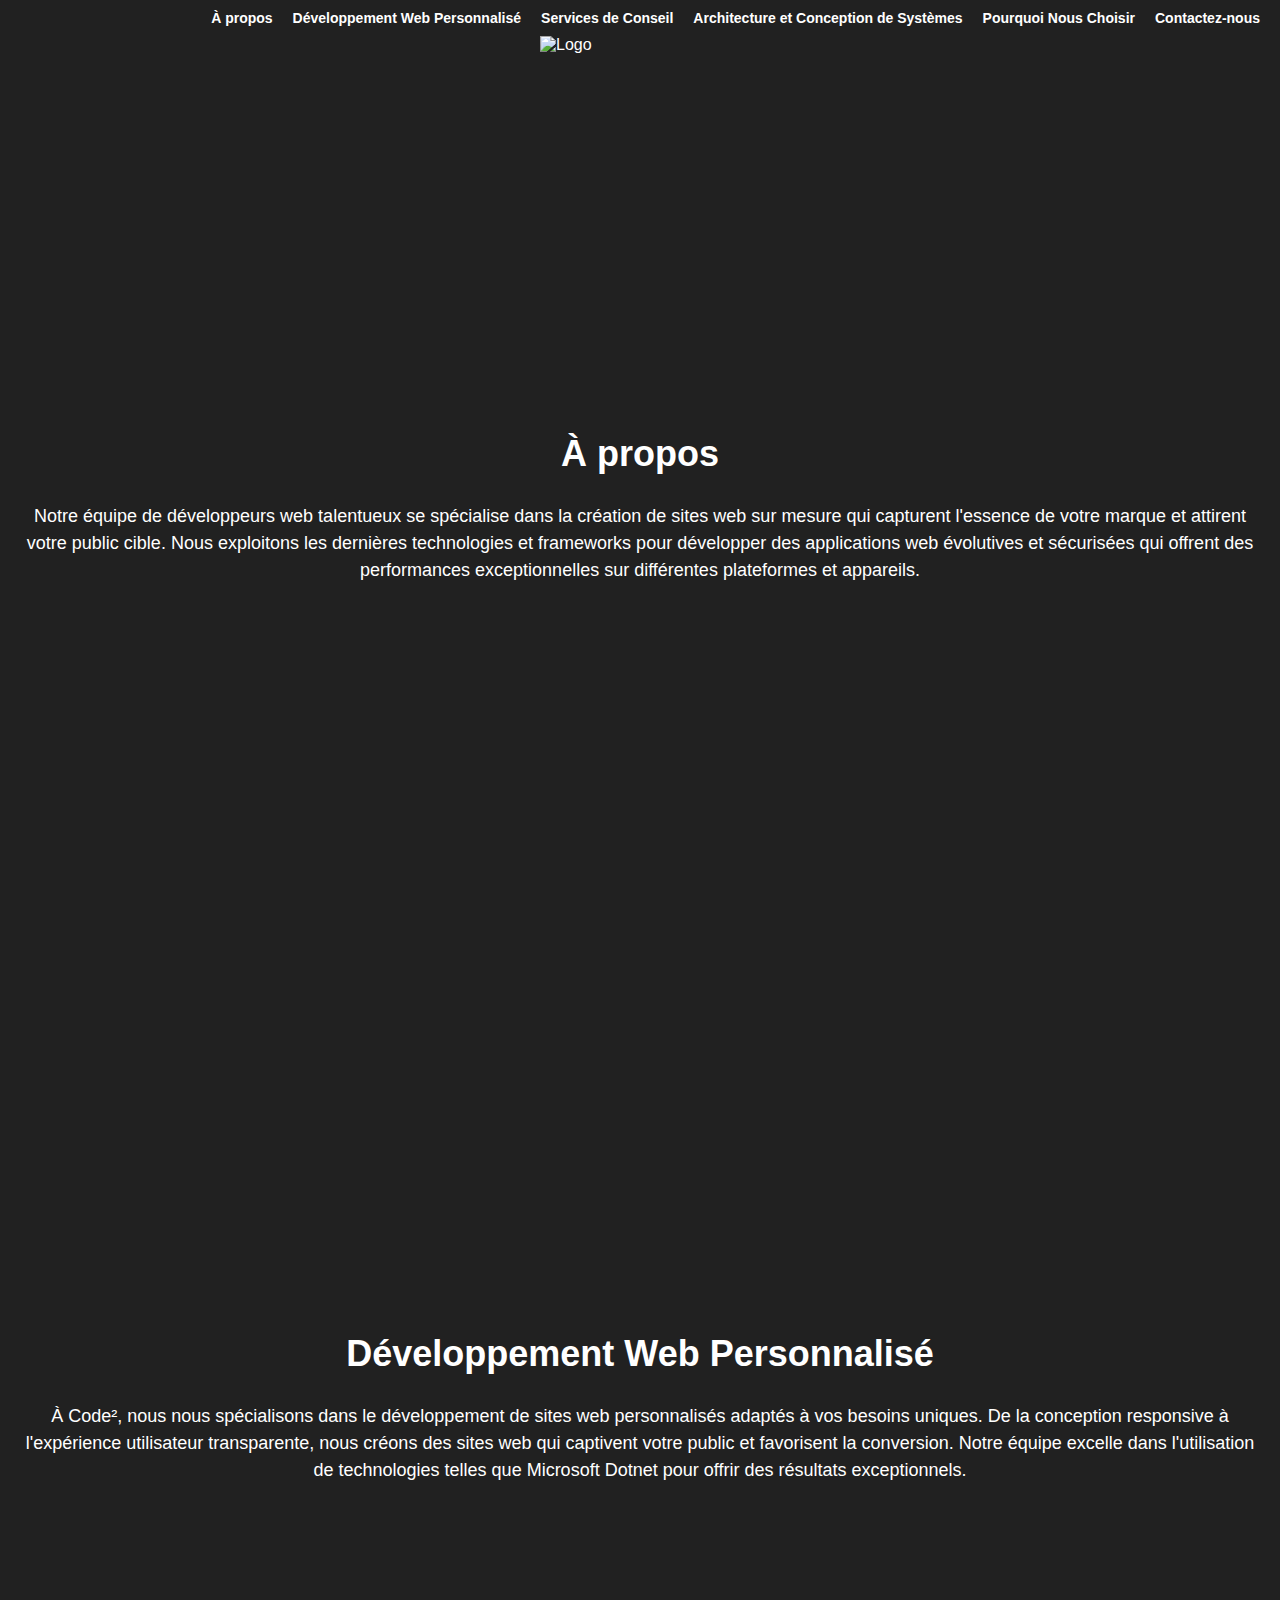
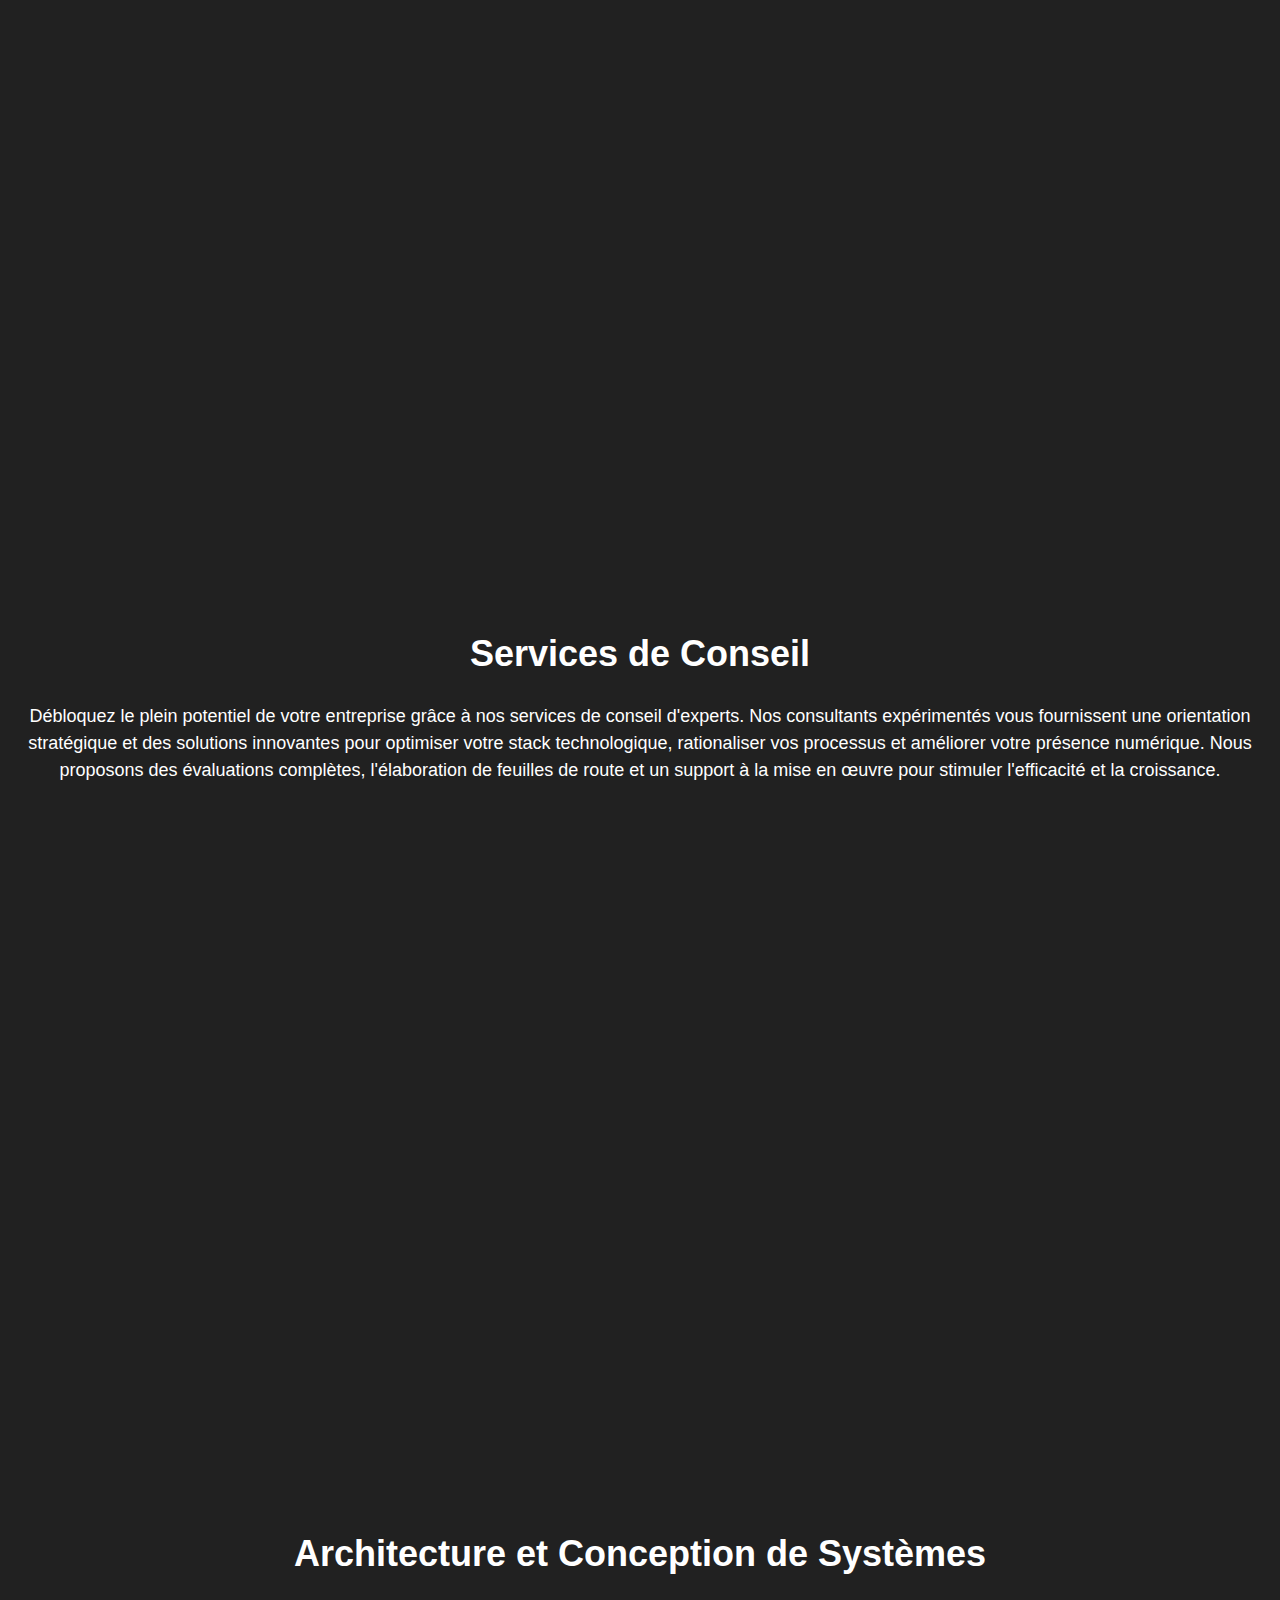
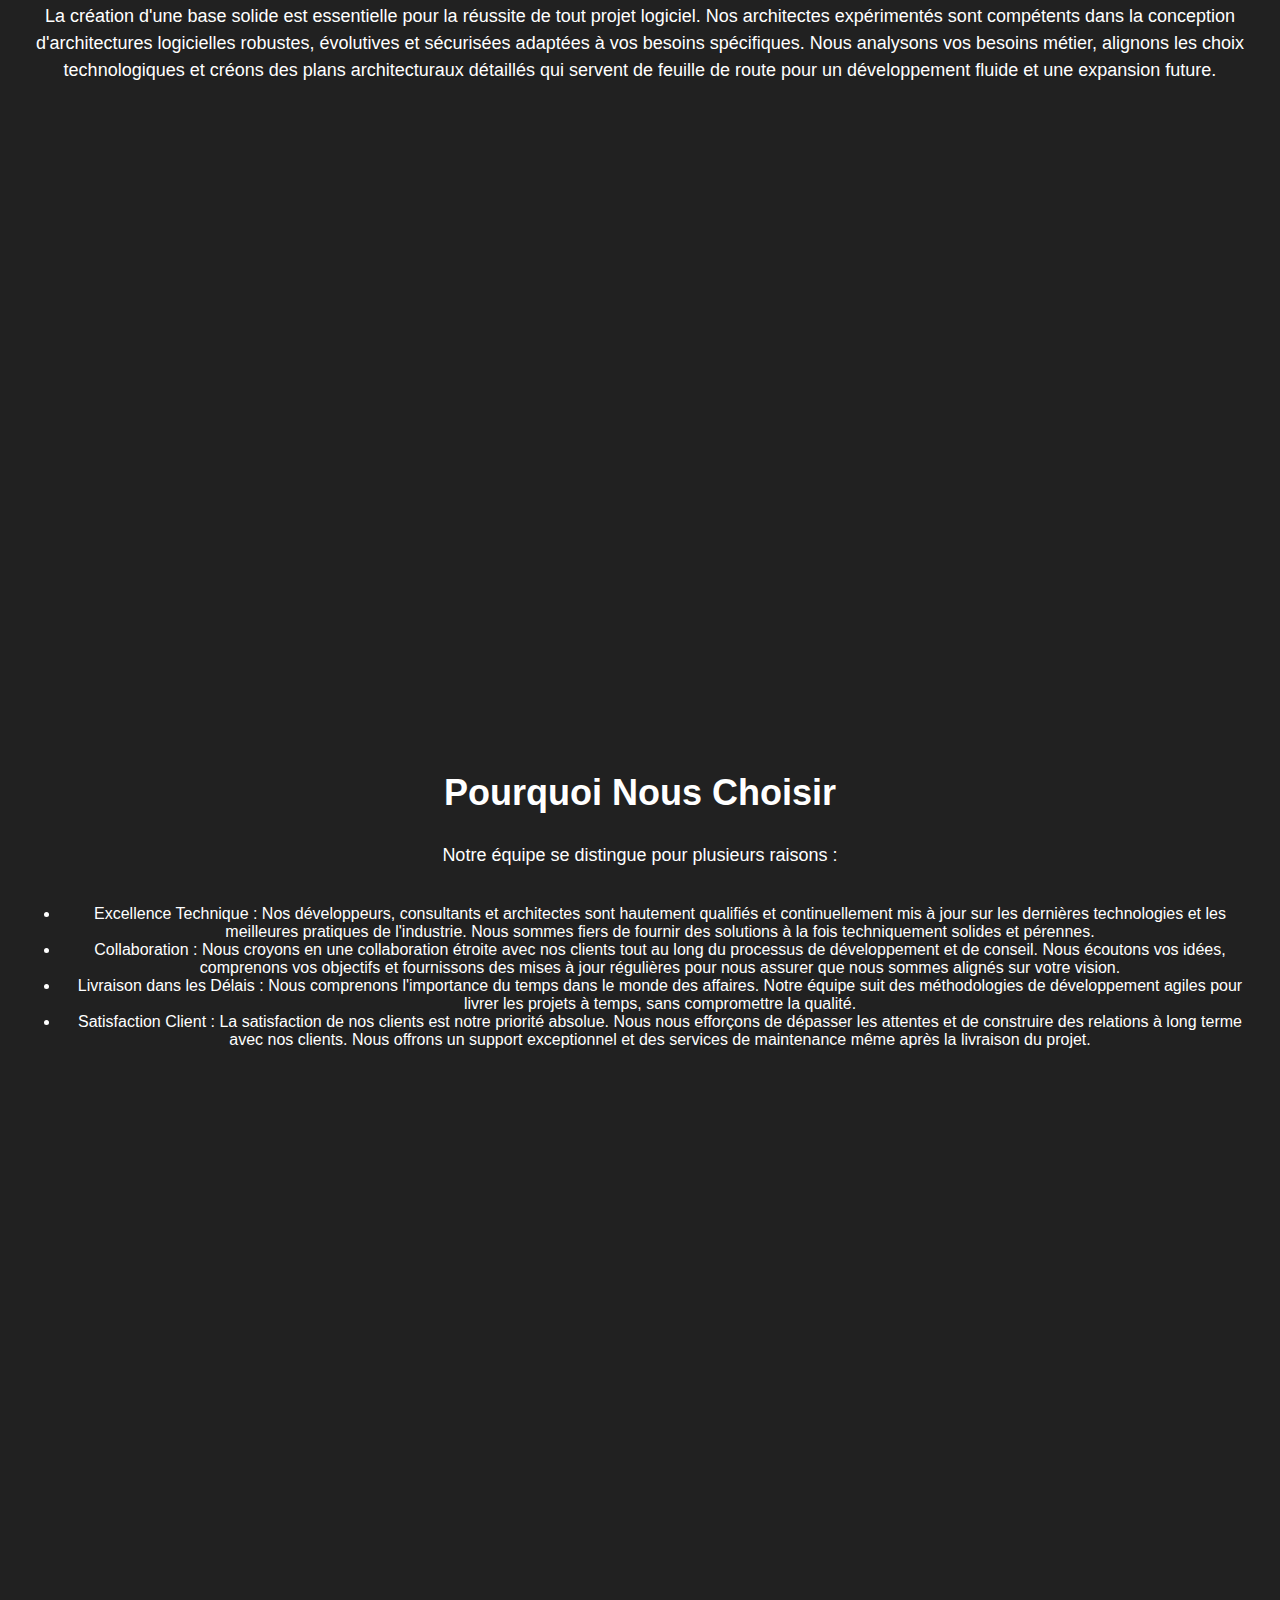
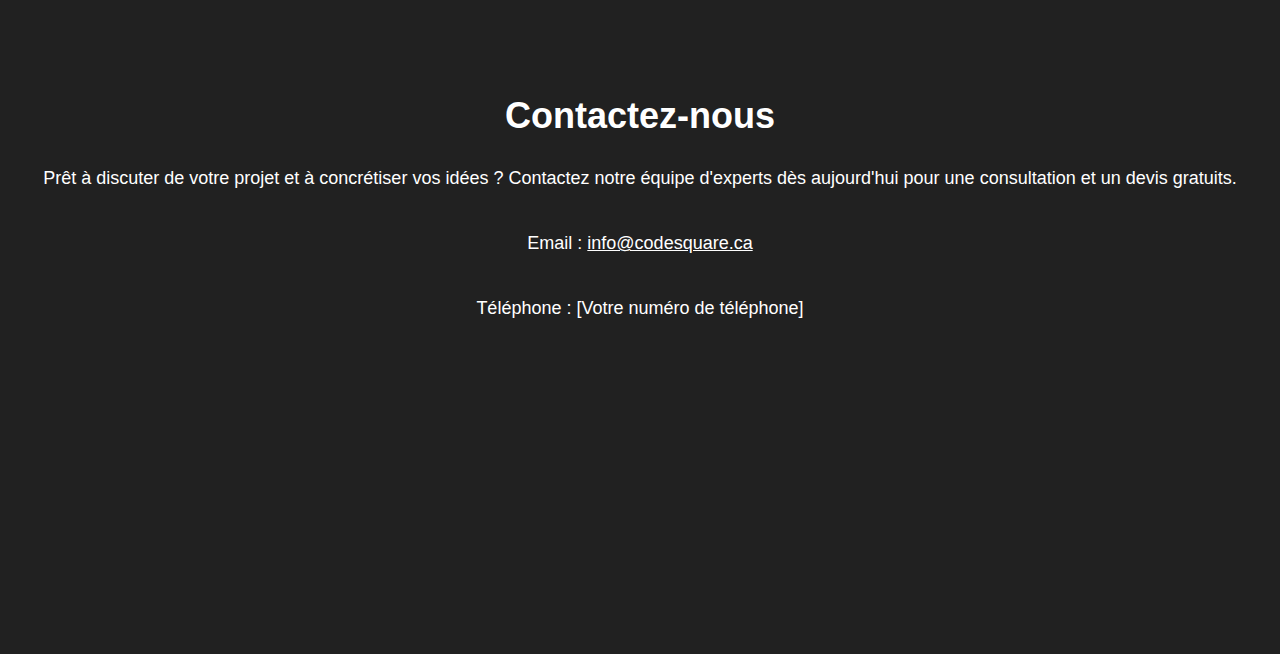
==== index.html @ 49adf1f4 "First commit" ====
<!DOCTYPE html>
<html lang="fr">
<head>
    <meta charset="UTF-8">
    <meta name="viewport" content="width=device-width, initial-scale=1.0">
    <title>Code&sup2;</title>
    <style>
        body {
            background-color: #212121;
            color: #fff;
            font-family: Arial, sans-serif;
            margin: 0;
            padding: 0;
            scroll-behavior: smooth;
        }

        h1 {
            color: #fff;
        }

        p {
            margin-bottom: 20px;
        }

        a {
            color: #fff;
        }

        .section {
            height: 100vh;
            display: flex;
            flex-direction: column;
            justify-content: center;
            align-items: center;
            text-align: center;
            padding: 0 20px;
        }

        .section h2 {
            font-size: 36px;
            margin-bottom: 10px;
        }

        .section p {
            font-size: 18px;
            line-height: 1.5;
        }

        .contact p {
            font-size: 18px;
        }

        .top-menu {
            position: sticky;
            top: 0;
            background-color: #212121;
            padding: 10px;
            text-align: right;
            font-size: 14px;
            z-index: 1;
        }

        .top-menu ul {
            list-style-type: none;
            margin: 0;
            padding: 0;
            display: flex;
            justify-content: flex-end;
        }

        .top-menu li {
            margin: 0 10px;
        }

        .top-menu a {
            text-decoration: none;
            color: #fff;
            font-weight: bold;
        }

        .logo {
            display: block;
            margin: 0 auto;
            max-width: 200px;
        }
    </style>
</head>
<body>
    <div class="top-menu">
        <ul>
            <li><a href="#about">À propos</a></li>
            <li><a href="#web">Développement Web Personnalisé</a></li>
            <li><a href="#consulting">Services de Conseil</a></li>
            <li><a href="#architecture">Architecture et Conception de Systèmes</a></li>
            <li><a href="#why-choose-us">Pourquoi Nous Choisir</a></li>
            <li><a href="#contact">Contactez-nous</a></li>
        </ul>
    </div>

    <img src="logo.png" alt="Logo" class="logo">

    <div class="section" id="about">
        <h2>À propos</h2>
        <p>Notre équipe de développeurs web talentueux se spécialise dans la création de sites web sur mesure qui capturent l'essence de votre marque et attirent votre public cible. Nous exploitons les dernières technologies et frameworks pour développer des applications web évolutives et sécurisées qui offrent des performances exceptionnelles sur différentes plateformes et appareils.</p>
    </div>

    <div class="section" id="web">
        <h2>Développement Web Personnalisé</h2>
        <p>À Code&sup2;, nous nous spécialisons dans le développement de sites web personnalisés adaptés à vos besoins uniques. De la conception responsive à l'expérience utilisateur transparente, nous créons des sites web qui captivent votre public et favorisent la conversion. Notre équipe excelle dans l'utilisation de technologies telles que Microsoft Dotnet pour offrir des résultats exceptionnels.</p>
    </div>

    <div class="section" id="consulting">
        <h2>Services de Conseil</h2>
        <p>Débloquez le plein potentiel de votre entreprise grâce à nos services de conseil d'experts. Nos consultants expérimentés vous fournissent une orientation stratégique et des solutions innovantes pour optimiser votre stack technologique, rationaliser vos processus et améliorer votre présence numérique. Nous proposons des évaluations complètes, l'élaboration de feuilles de route et un support à la mise en œuvre pour stimuler l'efficacité et la croissance.</p>
    </div>

    <div class="section" id="architecture">
        <h2>Architecture et Conception de Systèmes</h2>
        <p>La création d'une base solide est essentielle pour la réussite de tout projet logiciel. Nos architectes expérimentés sont compétents dans la conception d'architectures logicielles robustes, évolutives et sécurisées adaptées à vos besoins spécifiques. Nous analysons vos besoins métier, alignons les choix technologiques et créons des plans architecturaux détaillés qui servent de feuille de route pour un développement fluide et une expansion future.</p>
    </div>

    <div class="section" id="why-choose-us">
        <h2>Pourquoi Nous Choisir</h2>
        <p>Notre équipe se distingue pour plusieurs raisons :</p>
        <ul>
            <li>Excellence Technique : Nos développeurs, consultants et architectes sont hautement qualifiés et continuellement mis à jour sur les dernières technologies et les meilleures pratiques de l'industrie. Nous sommes fiers de fournir des solutions à la fois techniquement solides et pérennes.</li>
            <li>Collaboration : Nous croyons en une collaboration étroite avec nos clients tout au long du processus de développement et de conseil. Nous écoutons vos idées, comprenons vos objectifs et fournissons des mises à jour régulières pour nous assurer que nous sommes alignés sur votre vision.</li>
            <li>Livraison dans les Délais : Nous comprenons l'importance du temps dans le monde des affaires. Notre équipe suit des méthodologies de développement agiles pour livrer les projets à temps, sans compromettre la qualité.</li>
            <li>Satisfaction Client : La satisfaction de nos clients est notre priorité absolue. Nous nous efforçons de dépasser les attentes et de construire des relations à long terme avec nos clients. Nous offrons un support exceptionnel et des services de maintenance même après la livraison du projet.</li>
        </ul>
    </div>

    <div class="section" id="contact">
        <h2>Contactez-nous</h2>
        <p>Prêt à discuter de votre projet et à concrétiser vos idées ? Contactez notre équipe d'experts dès aujourd'hui pour une consultation et un devis gratuits.</p>
        <p>Email : <a href="mailto:info@codesquare.ca">info@codesquare.ca</a></p>
        <p>Téléphone : [Votre numéro de téléphone]</p>
    </div>

    <script>
        // Smooth scrolling to anchor links
        document.querySelectorAll('a[href^="#"]').forEach(anchor => {
            anchor.addEventListener('click', function (e) {
                e.preventDefault();
                document.querySelector(this.getAttribute('href')).scrollIntoView({
                    behavior: 'smooth'
                });
            });
        });
    </script>
</body>
</html>
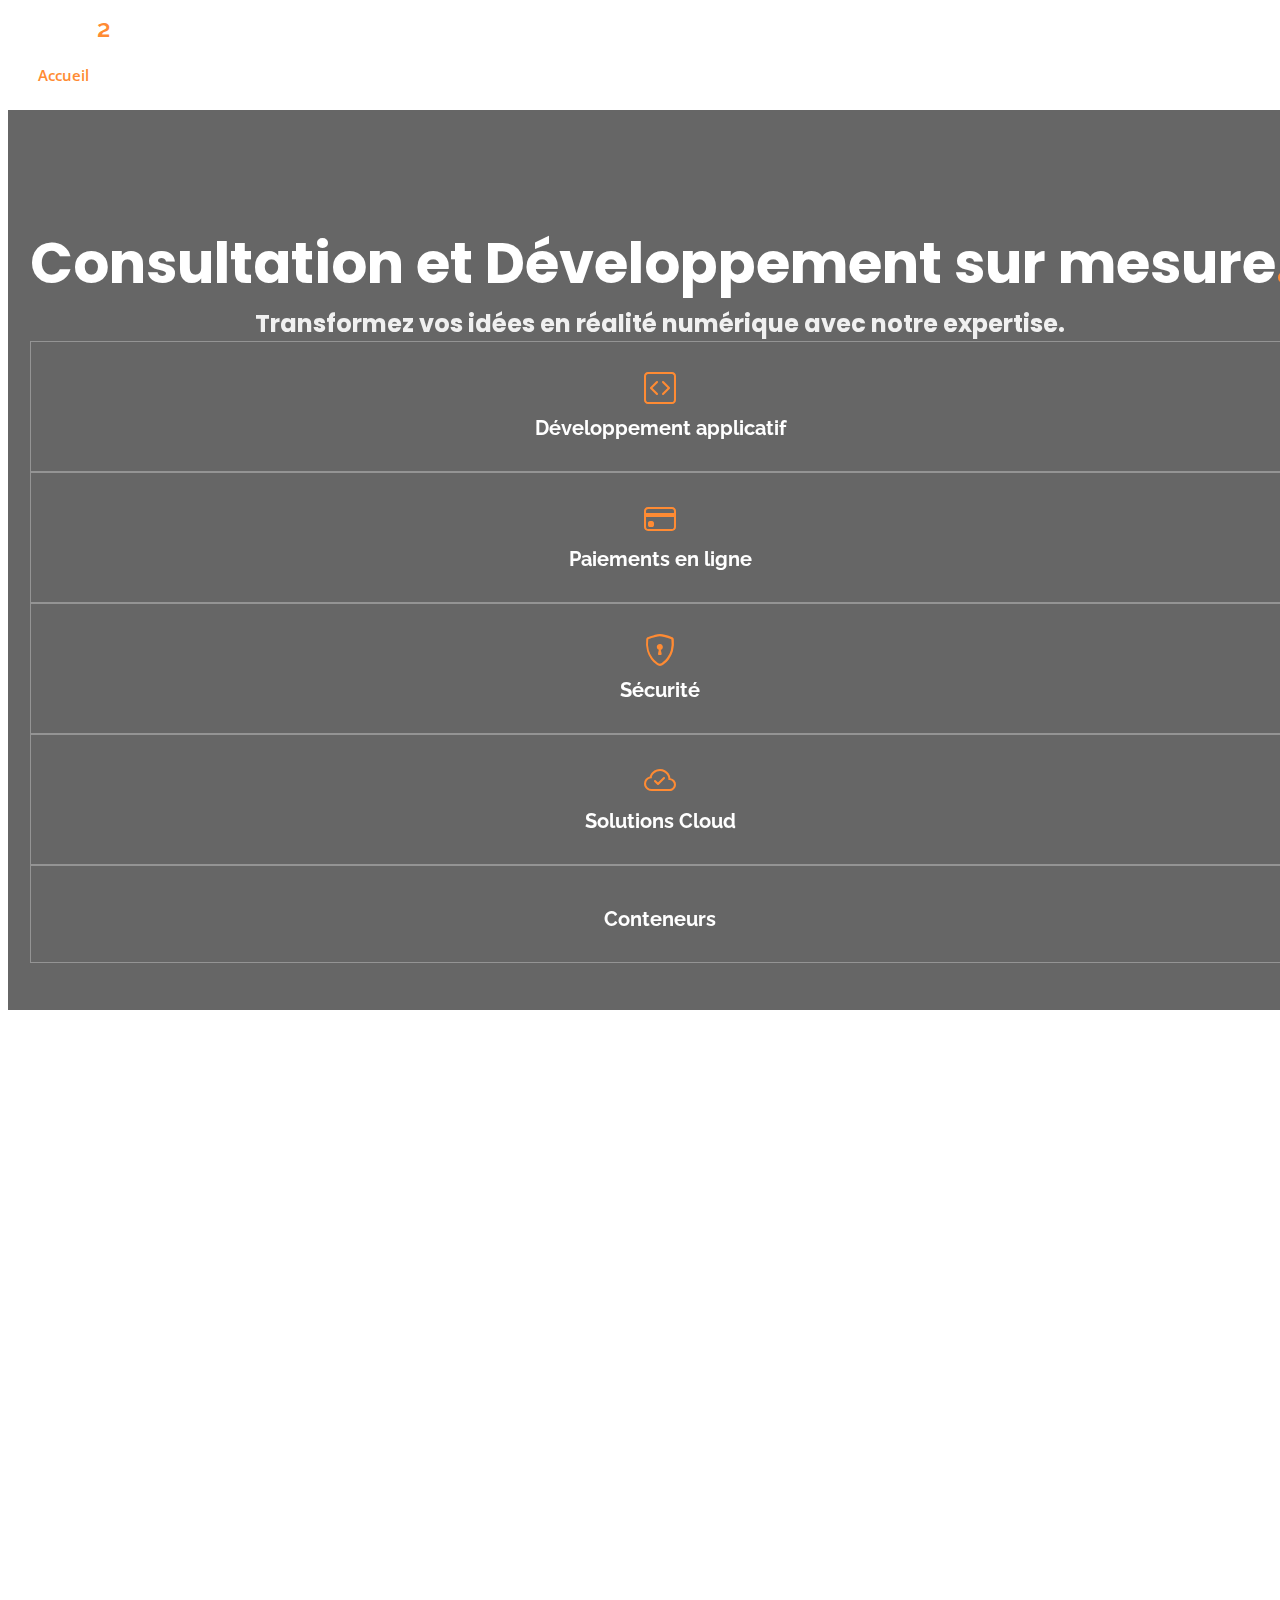
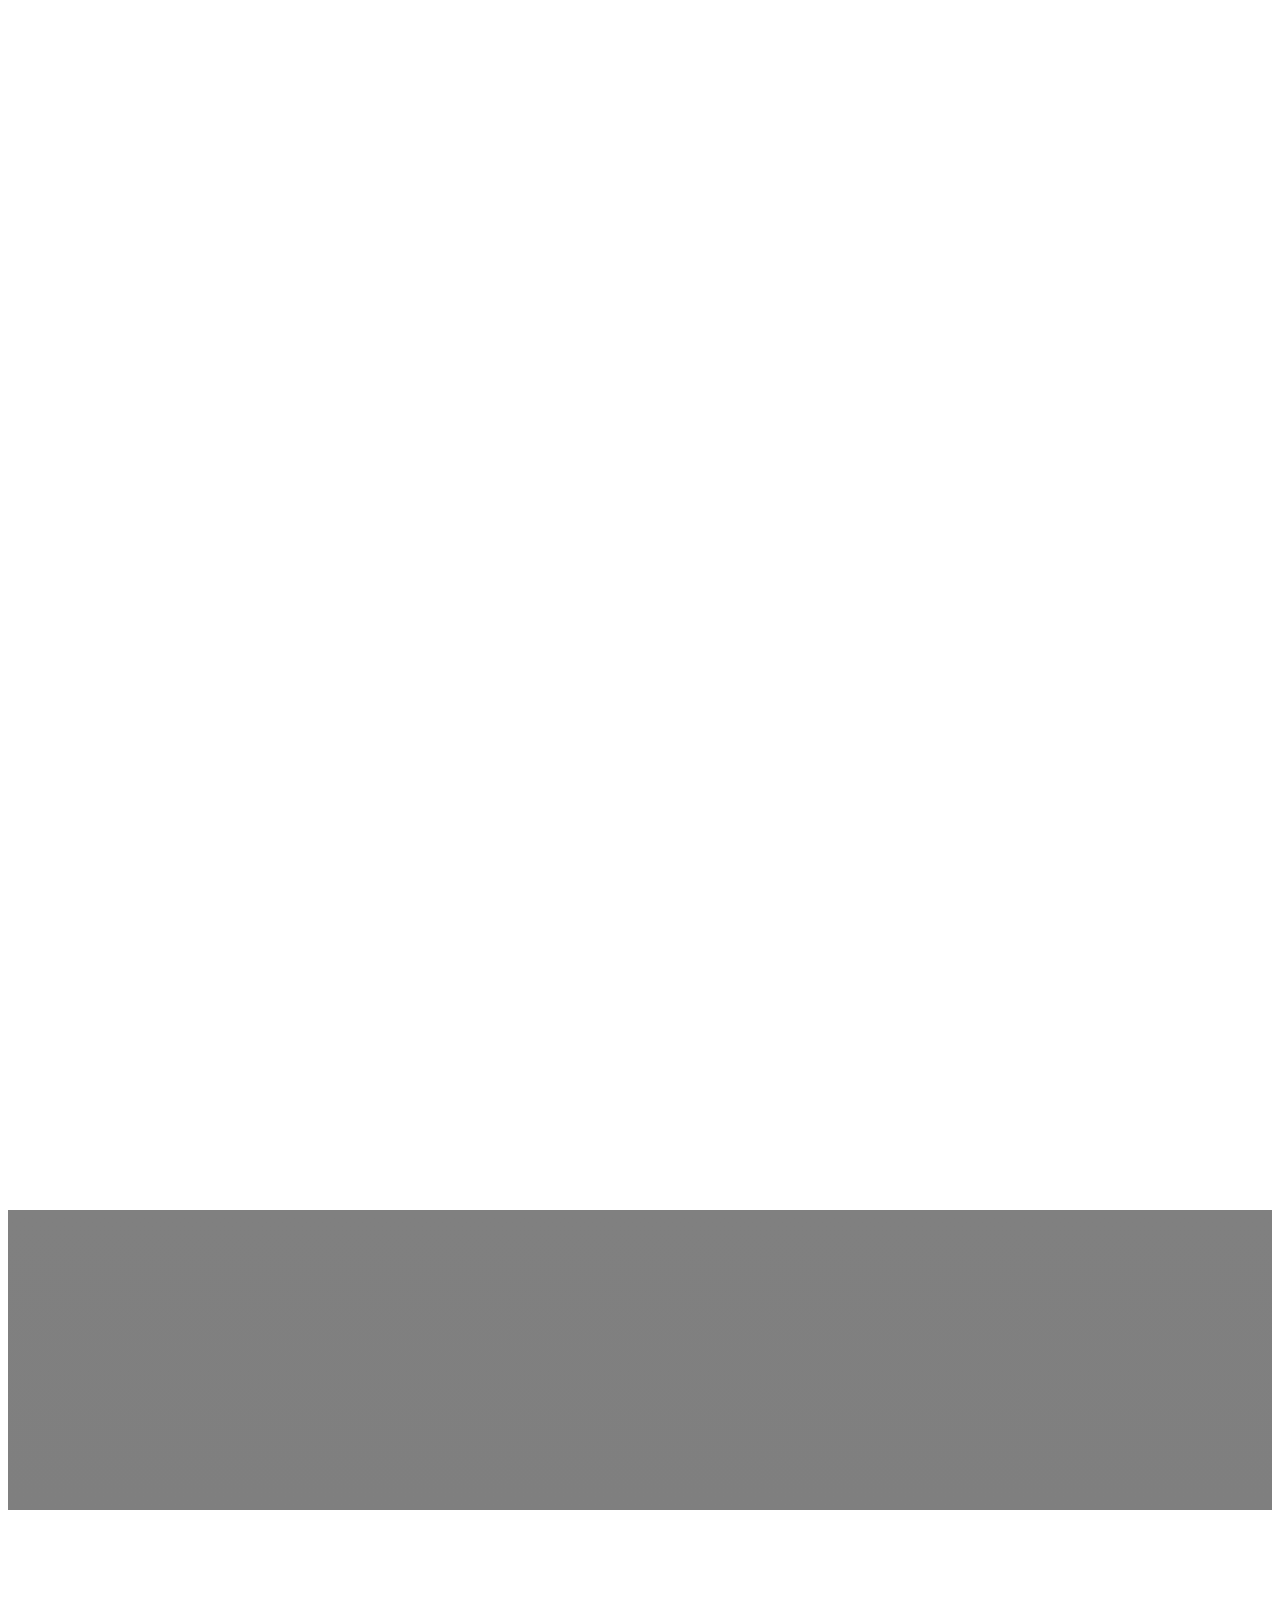
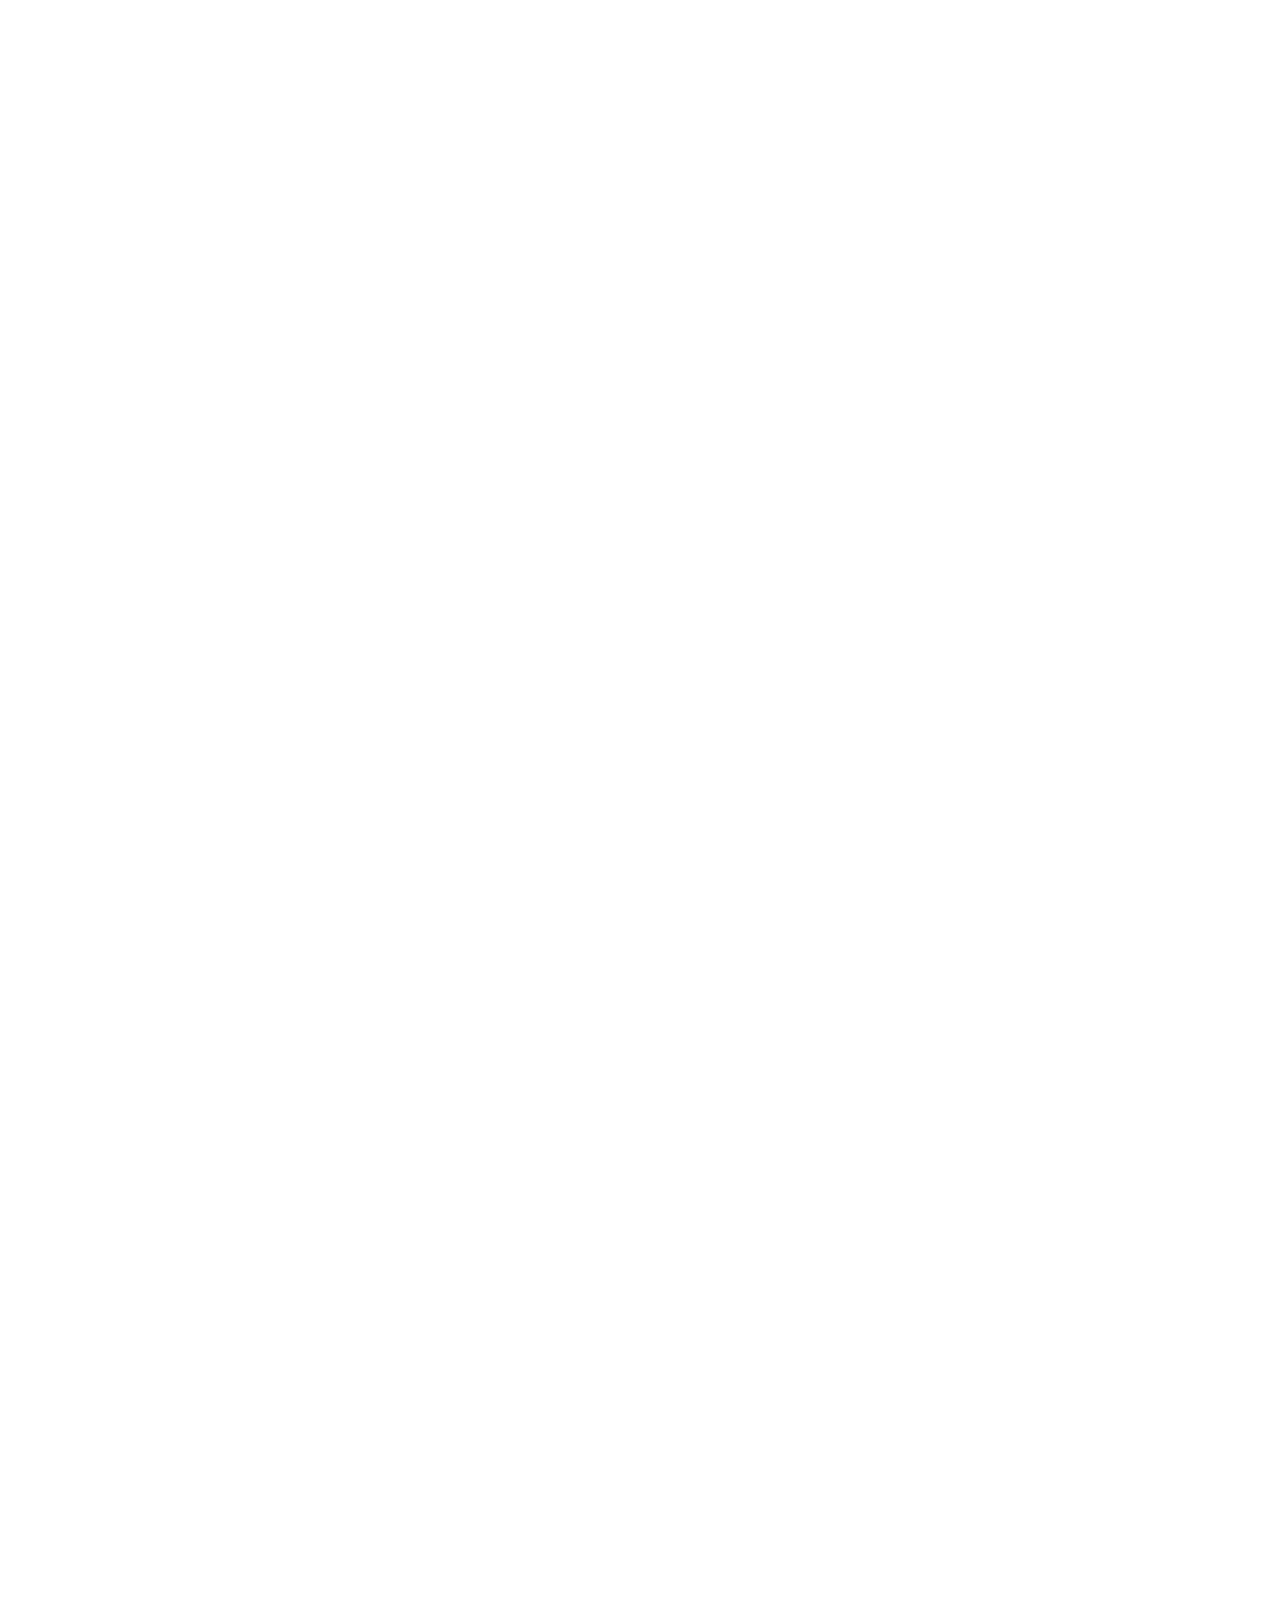
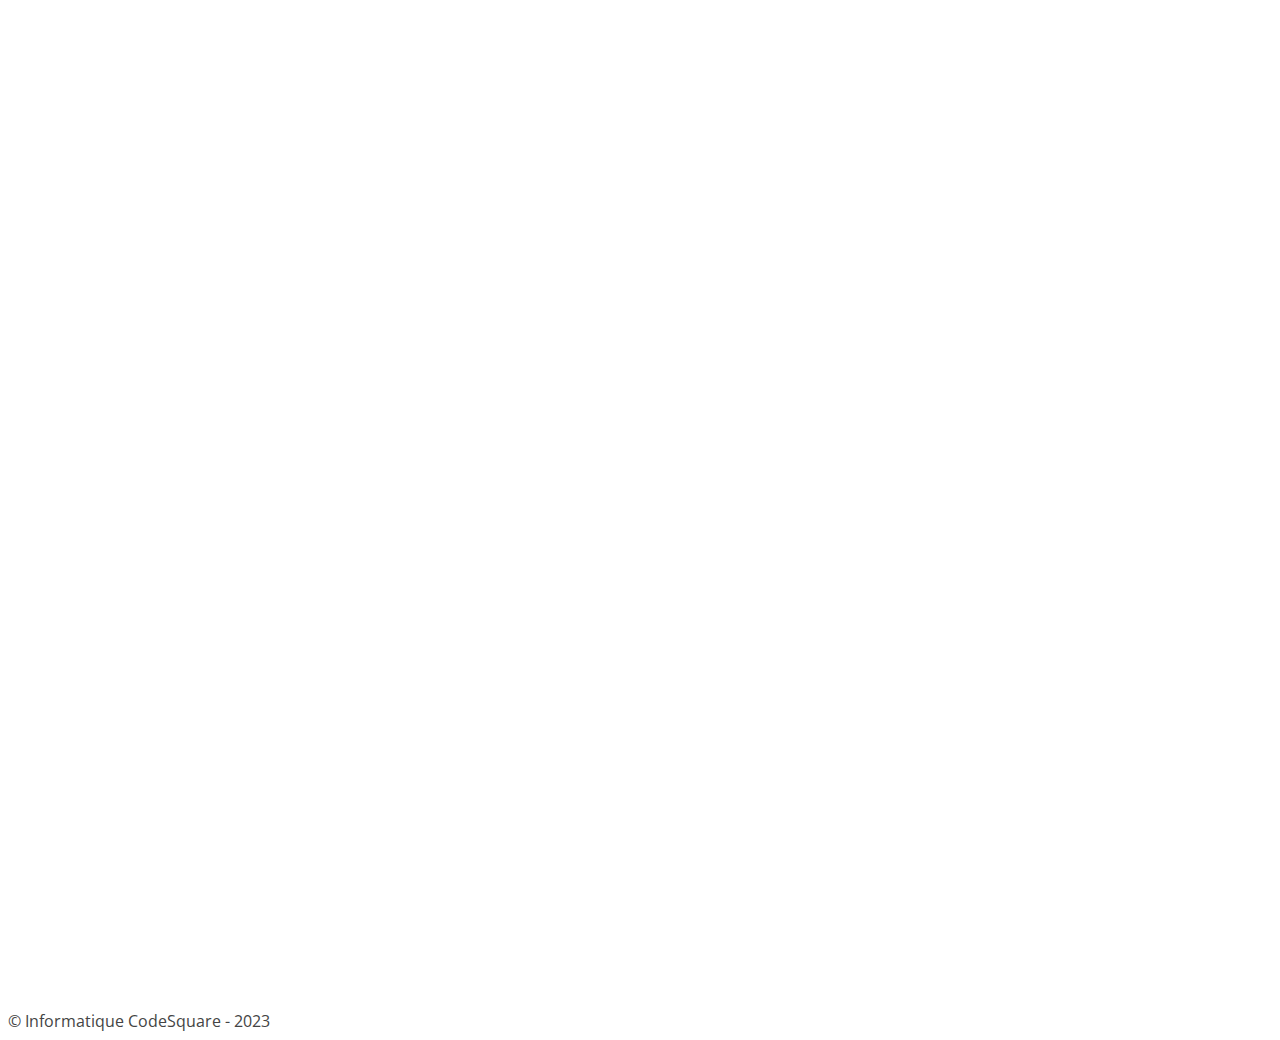
==== commit 2eac1c7c: "Add ESLint + Contact form" ====
--- a/index.html
+++ b/index.html
@@ -2,151 +2,286 @@
 <html lang="fr">
 <head>
     <meta charset="UTF-8">
-    <meta name="viewport" content="width=device-width, initial-scale=1.0">
+    <meta name="viewport" content="width=device-width, initial-scale=1">
     <title>Code&sup2;</title>
-    <style>
-        body {
-            background-color: #212121;
-            color: #fff;
-            font-family: Arial, sans-serif;
-            margin: 0;
-            padding: 0;
-            scroll-behavior: smooth;
-        }
-
-        h1 {
-            color: #fff;
-        }
-
-        p {
-            margin-bottom: 20px;
-        }
-
-        a {
-            color: #fff;
-        }
-
-        .section {
-            height: 100vh;
-            display: flex;
-            flex-direction: column;
-            justify-content: center;
-            align-items: center;
-            text-align: center;
-            padding: 0 20px;
-        }
-
-        .section h2 {
-            font-size: 36px;
-            margin-bottom: 10px;
-        }
-
-        .section p {
-            font-size: 18px;
-            line-height: 1.5;
-        }
-
-        .contact p {
-            font-size: 18px;
-        }
-
-        .top-menu {
-            position: sticky;
-            top: 0;
-            background-color: #212121;
-            padding: 10px;
-            text-align: right;
-            font-size: 14px;
-            z-index: 1;
-        }
-
-        .top-menu ul {
-            list-style-type: none;
-            margin: 0;
-            padding: 0;
-            display: flex;
-            justify-content: flex-end;
-        }
-
-        .top-menu li {
-            margin: 0 10px;
-        }
-
-        .top-menu a {
-            text-decoration: none;
-            color: #fff;
-            font-weight: bold;
-        }
-
-        .logo {
-            display: block;
-            margin: 0 auto;
-            max-width: 200px;
-        }
-    </style>
+    <!-- Google Fonts -->
+    <link href="https://fonts.googleapis.com/css?family=Open+Sans:300,300i,400,400i,600,600i,700,700i|Raleway:300,300i,400,400i,500,500i,600,600i,700,700i|Poppins:300,300i,400,400i,500,500i,600,600i,700,700i" rel="stylesheet">
+
+    <!-- Bootstrap -->
+    <link href="https://cdn.jsdelivr.net/npm/bootstrap@5.3.0/dist/css/bootstrap.min.css" rel="stylesheet" integrity="sha384-9ndCyUaIbzAi2FUVXJi0CjmCapSmO7SnpJef0486qhLnuZ2cdeRhO02iuK6FUUVM" crossorigin="anonymous">
+    <!-- Bootstrap Icons -->
+    <link rel="stylesheet" href="https://cdn.jsdelivr.net/npm/bootstrap-icons@1.10.5/font/bootstrap-icons.css">
+    <link rel="stylesheet" href="site.css" />
+    <!-- AOS Library -->
+    <link href="https://unpkg.com/aos@2.3.1/dist/aos.css" rel="stylesheet">
+    <!-- Font Awesome -->
+    <script src="https://kit.fontawesome.com/2accc1be02.js" crossorigin="anonymous"></script>
 </head>
-<body>
-    <div class="top-menu">
-        <ul>
-            <li><a href="#about">À propos</a></li>
-            <li><a href="#web">Développement Web Personnalisé</a></li>
-            <li><a href="#consulting">Services de Conseil</a></li>
-            <li><a href="#architecture">Architecture et Conception de Systèmes</a></li>
-            <li><a href="#why-choose-us">Pourquoi Nous Choisir</a></li>
-            <li><a href="#contact">Contactez-nous</a></li>
-        </ul>
-    </div>
-
-    <img src="logo.png" alt="Logo" class="logo">
-
-    <div class="section" id="about">
-        <h2>À propos</h2>
-        <p>Notre équipe de développeurs web talentueux se spécialise dans la création de sites web sur mesure qui capturent l'essence de votre marque et attirent votre public cible. Nous exploitons les dernières technologies et frameworks pour développer des applications web évolutives et sécurisées qui offrent des performances exceptionnelles sur différentes plateformes et appareils.</p>
-    </div>
-
-    <div class="section" id="web">
-        <h2>Développement Web Personnalisé</h2>
-        <p>À Code&sup2;, nous nous spécialisons dans le développement de sites web personnalisés adaptés à vos besoins uniques. De la conception responsive à l'expérience utilisateur transparente, nous créons des sites web qui captivent votre public et favorisent la conversion. Notre équipe excelle dans l'utilisation de technologies telles que Microsoft Dotnet pour offrir des résultats exceptionnels.</p>
-    </div>
-
-    <div class="section" id="consulting">
-        <h2>Services de Conseil</h2>
-        <p>Débloquez le plein potentiel de votre entreprise grâce à nos services de conseil d'experts. Nos consultants expérimentés vous fournissent une orientation stratégique et des solutions innovantes pour optimiser votre stack technologique, rationaliser vos processus et améliorer votre présence numérique. Nous proposons des évaluations complètes, l'élaboration de feuilles de route et un support à la mise en œuvre pour stimuler l'efficacité et la croissance.</p>
-    </div>
-
-    <div class="section" id="architecture">
+<body id="page-top">
+    <header id="header" class="fixed-top">
+        <div class="container d-flex align-items-center justify-content-lg-between">
+            <!-- <a href="index.html" class="logo me-auto me-lg-0"><img src="images/logo-48.png" alt="" class="img-fluid"></a> -->
+            <h1 class="logo me-auto me-lg-0"><a href="index.html">Code<span>²</span></a></h1>
+            <nav id="navbar" class="navbar order-last order-lg-0">
+                <ul>
+                    <li><a class="nav-link scrollto active" href="#hero">Accueil</a></li>
+                    <li><a class="nav-link scrollto" href="#about">À propos</a></li>
+                    <li><a class="nav-link scrollto" href="#web">Développement Personnalisé</a></li>
+                    <li><a class="nav-link scrollto" href="#consulting">Consultation</a></li>
+                    <!-- <li><a class="nav-link scrollto" href="#architecture">Architecture et Conception de Systèmes</a></li> -->
+                    <li><a class="nav-link scrollto" href="#choose">Pourquoi Nous Choisir</a></li>
+                    <li><a class="nav-link scrollto" href="#contact">Contactez-nous</a></li>
+                </ul>
+                <i class="bi bi-list mobile-nav-toggle"></i>
+            </nav>
+        </div>
+    </header>
+    <!-- ======= Hero Section ======= -->
+    <section id="hero" class="section d-flex align-items-center justify-content-center">
+        <div class="container" data-aos="fade-up">
+
+            <div class="row justify-content-center" data-aos="fade-up" data-aos-delay="150">
+            <div class="col-xl-6 col-lg-8">
+                <h1>Consultation et Développement sur mesure<span>.</span></h1>
+                <h2>Transformez vos idées en réalité numérique avec notre expertise.</h2>
+            </div>
+            </div>
+
+            <div class="row gy-4 mt-5 justify-content-center" data-aos="zoom-in" data-aos-delay="250">
+            <div class="col-xl-2 col-md-4">
+                <div class="icon-box">
+                    <i class="bi bi-code-square"></i>
+                    <h3>Développement applicatif</h3>
+                </div>
+            </div>
+            <div class="col-xl-2 col-md-4">
+                <div class="icon-box">
+                    <i class="bi bi-credit-card"></i>
+                    <h3>Paiements en ligne</h3>
+                </div>
+            </div>
+            <div class="col-xl-2 col-md-4">
+                <div class="icon-box">
+                    <i class="bi bi-shield-lock"></i>
+                    <h3>Sécurité</h3>
+                </div>
+            </div>
+            <div class="col-xl-2 col-md-4">
+                <div class="icon-box">
+                    <i class="bi bi-cloud-check"></i>
+                    <h3>Solutions Cloud</h3>
+                </div>
+            </div>
+            <div class="col-xl-2 col-md-4">
+                <div class="icon-box">
+                    <i class="fa-brands fa-docker"></i>
+                    <h3>Conteneurs</h3>
+                </div>
+            </div>
+            </div>
+
+        </div>
+    </section><!-- End Hero -->
+    <section class="section about" id="about">
+        <div class="container" data-aos="fade-up">
+
+            <div class="row">
+                <div class="col-lg-6 order-1 order-lg-2" data-aos="fade-left" data-aos-delay="100">
+                    <img src="images/about.jpg" class="img-fluid" alt="">
+                </div>
+                <div class="col-lg-6 pt-4 pt-lg-0 order-2 order-lg-1 content" data-aos="fade-right" data-aos-delay="100">
+                    <h2>À propos de nous</h2>
+                    <p>
+                        Notre équipe de développeurs web talentueux se spécialise dans la création d'application sur mesure qui capturent l'essence de votre marque et attirent votre public cible. Nous exploitons les dernières technologies et frameworks pour développer des applications web évolutives et sécurisées qui offrent des performances exceptionnelles sur différentes plateformes et appareils.
+                    </p>
+                    <ul>
+                        <li><i class="bi bi-check2-all"></i> Développement agile en déploiement continu.</li>
+                        <li><i class="bi bi-check2-all"></i> Analyse de processus d'affaire.</li>
+                        <li><i class="bi bi-check2-all"></i> Impartition de ressource TI.</li>
+                        <li><i class="bi bi-check2-all"></i> Prise en charge complète de votre projet.</li>
+                    </ul>
+                </div>
+            </div>
+
+        </div>
+    </section><!-- End About Section -->
+    
+    <section class="section web" id="web">
+        <div class="container" data-aos="zoom-in">
+
+            <div class="row">
+                <div class="col-lg-6 order-1" data-aos="fade-left" data-aos-delay="100">
+                    <img src="images/web.jpg" class="img-fluid" alt="">
+                </div>
+                <div class="col-lg-6 pt-4 pt-lg-0 order-2 content" data-aos="fade-right" data-aos-delay="100">
+                    <h2>Développement Personnalisé</h2>
+                    <p>
+                        Chez Code&sup2;, nous nous spécialisons dans le développement d'applications personnalisées adaptées à vos besoins uniques. De la conception responsive à l'expérience utilisateur transparente, nous créons des sites web qui captivent votre public et favorisent la conversion. Notre équipe excelle dans l'utilisation de technologies telles que Microsoft Dotnet pour offrir des résultats exceptionnels.
+                    </p>
+                </div>
+            </div>
+
+        </div>
+    </section><!-- End Web Section -->
+
+    <!-- ======= Cta Section ======= -->
+    <section id="cta" class="cta">
+        <div class="container" data-aos="zoom-in">
+            <div class="text-center">
+                <h3>Mettons-nous au travail</h3>
+                <p>Vous avez une idée géniale ? Parlons-en et voyons comment nous pouvons la concrétiser ensemble !</p>
+                <a class="cta-btn" href="#contact">Contactez-Nous</a>
+            </div>
+        </div>
+    </section><!-- End Cta Section -->
+
+    <section class="section consulting" id="consulting">
+        <div class="container" data-aos="fade-up">
+
+            <div class="row">
+                <div class="col-lg-6 order-1 order-lg-2" data-aos="fade-left" data-aos-delay="100">
+                    <img src="images/consulting.jpg" class="img-fluid" alt="">
+                </div>
+                <div class="col-lg-6 pt-4 pt-lg-0 order-2 order-lg-1 content" data-aos="fade-right" data-aos-delay="100">
+                    <h2>Consultation et impartition de ressources</h2>
+                    <p>
+                        Débloquez le plein potentiel de votre entreprise grâce à nos services de conseil d'experts. Nos consultants expérimentés vous fournissent une orientation stratégique et des solutions innovantes pour optimiser votre stack technologique, rationaliser vos processus et améliorer votre présence numérique. Nous proposons des évaluations complètes, l'élaboration de feuilles de route et un support à la mise en œuvre pour stimuler l'efficacité et la croissance.
+                    </p>
+                </div>
+            </div>
+
+        </div>
+    </section><!-- End Consulting Section -->
+
+    <!-- <div class="section" id="architecture">
         <h2>Architecture et Conception de Systèmes</h2>
         <p>La création d'une base solide est essentielle pour la réussite de tout projet logiciel. Nos architectes expérimentés sont compétents dans la conception d'architectures logicielles robustes, évolutives et sécurisées adaptées à vos besoins spécifiques. Nous analysons vos besoins métier, alignons les choix technologiques et créons des plans architecturaux détaillés qui servent de feuille de route pour un développement fluide et une expansion future.</p>
-    </div>
-
-    <div class="section" id="why-choose-us">
-        <h2>Pourquoi Nous Choisir</h2>
-        <p>Notre équipe se distingue pour plusieurs raisons :</p>
-        <ul>
-            <li>Excellence Technique : Nos développeurs, consultants et architectes sont hautement qualifiés et continuellement mis à jour sur les dernières technologies et les meilleures pratiques de l'industrie. Nous sommes fiers de fournir des solutions à la fois techniquement solides et pérennes.</li>
-            <li>Collaboration : Nous croyons en une collaboration étroite avec nos clients tout au long du processus de développement et de conseil. Nous écoutons vos idées, comprenons vos objectifs et fournissons des mises à jour régulières pour nous assurer que nous sommes alignés sur votre vision.</li>
-            <li>Livraison dans les Délais : Nous comprenons l'importance du temps dans le monde des affaires. Notre équipe suit des méthodologies de développement agiles pour livrer les projets à temps, sans compromettre la qualité.</li>
-            <li>Satisfaction Client : La satisfaction de nos clients est notre priorité absolue. Nous nous efforçons de dépasser les attentes et de construire des relations à long terme avec nos clients. Nous offrons un support exceptionnel et des services de maintenance même après la livraison du projet.</li>
-        </ul>
-    </div>
-
-    <div class="section" id="contact">
-        <h2>Contactez-nous</h2>
-        <p>Prêt à discuter de votre projet et à concrétiser vos idées ? Contactez notre équipe d'experts dès aujourd'hui pour une consultation et un devis gratuits.</p>
-        <p>Email : <a href="mailto:info@codesquare.ca">info@codesquare.ca</a></p>
-        <p>Téléphone : [Votre numéro de téléphone]</p>
-    </div>
-
-    <script>
-        // Smooth scrolling to anchor links
-        document.querySelectorAll('a[href^="#"]').forEach(anchor => {
-            anchor.addEventListener('click', function (e) {
-                e.preventDefault();
-                document.querySelector(this.getAttribute('href')).scrollIntoView({
-                    behavior: 'smooth'
-                });
-            });
-        });
-    </script>
+    </div> -->
+
+    <!-- ======= Choose Section ======= -->
+    <section id="choose" class="section choose">
+        <div class="container" data-aos="fade-up">
+  
+          <div class="row no-gutters">
+            <div class="image col-xl-5 d-flex align-items-stretch justify-content-center justify-content-lg-start" data-aos="fade-right" data-aos-delay="100"></div>
+            <div class="col-xl-7 ps-4 ps-lg-5 pe-4 pe-lg-1 d-flex align-items-stretch" data-aos="fade-left" data-aos-delay="100">
+              <div class="content d-flex flex-column justify-content-center">
+                <h2>Pourquoi Nous Choisir</h2>
+                <p>
+                    Notre équipe se distingue pour plusieurs raisons :
+                </p>
+                <div class="row">
+                  <div class="col-md-6 d-md-flex align-items-md-stretch">
+                    <div class="choose-box">
+                        <i class="bi bi-award"></i>
+                      <p><strong>Excellence Technique :</strong> Nos développeurs, consultants et architectes sont hautement qualifiés et continuellement mis à jour sur les dernières technologies et les meilleures pratiques de l'industrie. Nous sommes fiers de fournir des solutions à la fois techniquement solides et pérennes.</p>
+                    </div>
+                  </div>
+  
+                  <div class="col-md-6 d-md-flex align-items-md-stretch">
+                    <div class="choose-box">
+                      <i class="bi bi-person-gear"></i>
+                      <p><strong>Collaboration :</strong> Nous croyons en une collaboration étroite avec nos clients tout au long du processus de développement et de conseil. Nous écoutons vos idées, comprenons vos objectifs et fournissons des mises à jour régulières pour nous assurer que nous sommes alignés sur votre vision.</p>
+                    </div>
+                  </div>
+  
+                  <div class="col-md-6 d-md-flex align-items-md-stretch">
+                    <div class="choose-box">
+                      <i class="bi bi-clock"></i>
+                      <p><strong>Livraison dans les Délais :</strong> Nous comprenons l'importance du temps dans le monde des affaires. Notre équipe suit des méthodologies de développement agiles pour livrer les projets à temps, sans compromettre la qualité.</p>
+                    </div>
+                  </div>
+  
+                  <div class="col-md-6 d-md-flex align-items-md-stretch">
+                    <div class="choose-box">
+                        <i class="bi bi-emoji-smile"></i>
+                      <p><strong>Satisfaction Client :</strong> La satisfaction de nos clients est notre priorité absolue. Nous nous efforçons de dépasser les attentes et de construire des relations à long terme avec nos clients. Nous offrons un support exceptionnel et des services de maintenance même après la livraison du projet.</p>
+                    </div>
+                  </div>
+                </div>
+              </div><!-- End .content-->
+            </div>
+          </div>
+        </div>
+    </section><!-- End choose Section -->
+
+    <!-- ======= Contact Section ======= -->
+    <section id="contact" class="section contact">
+        <div class="container" data-aos="fade-up">
+
+        <div class="section-title">
+            <h2>Contactez-nous</h2>
+        </div>
+        <p>Prêt à discuter de votre projet et à concrétiser vos idées ? Contactez notre équipe d'experts dès aujourd'hui pour une consultation et un devis gratuit.</p>
+        <div class="row mt-5">
+            <div class="col-lg-4">
+                <div class="info">
+                    <div class="email">
+                        <i class="bi bi-envelope"></i>
+                        <h4>Email:</h4>
+                        <p>codesquareinfo@gmail.com</p>
+                    </div>
+                    <!-- <div class="address">
+                        <i class="bi bi-geo-alt"></i>
+                        <h4>Adresse:</h4>
+                        <p></p>
+                    </div>
+                    <div class="phone">
+                        <i class="bi bi-phone"></i>
+                        <h4>Téléphone:</h4>
+                        <p></p>
+                    </div> -->
+                </div>
+            </div>
+            <div class="col-lg-8 mt-5 mt-lg-0" id="email-step-1">
+                <iframe name="form-content" id="form-content" style="display: none">
+                </iframe>
+                <form action="https://api.staticforms.xyz/submit" method="post" role="form" class="email-form" target="form-content">
+                    <input type="hidden" name="accessKey" value="2c3541ac-86de-4fa0-bfb1-8b50c23ab798">
+                    <input type="text" name="honeypot" style="display: none;">
+                    <input type="hidden" name="subject" value="CodeSquare Form Submitted">
+                    <div class="row">
+                    <div class="col-md-6 form-group">
+                        <input type="text" name="name" class="form-control" id="name" placeholder="Votre nom" required>
+                    </div>
+                    <div class="col-md-6 form-group mt-3 mt-md-0">
+                        <input type="email" class="form-control" name="email" id="email" placeholder="Votre adresse courriel" required>
+                    </div>
+                    </div>
+                    <div class="form-group mt-3">
+                        <input type="text" class="form-control" name="$usersubject" id="subject" placeholder="Sujet" required>
+                    </div>
+                    <div class="form-group mt-3">
+                        <textarea class="form-control" name="message" rows="5" placeholder="Message" required></textarea>
+                    </div>
+                    <div class="my-3">
+                        <div class="loading">Loading</div>
+                        <div class="error-message"></div>
+                        <div class="sent-message">Your message has been sent. Thank you!</div>
+                    </div>
+                    <div class="text-center"><button type="submit" id="submit-button">Envoyer</button></div>
+                </form>
+            </div>
+            <div class="col-lg-8 mt-5 mt-lg-0" id="email-step-2" style="display: none;">
+                Votre message est en route ! Nous vous contacterons bientôt pour discuter de votre projet.
+            </div>
+        </div>
+
+        </div>
+    </section><!-- End Contact Section -->
+
+
+    <footer class="border-top footer text-muted">
+        <div class="container">
+            &copy; Informatique CodeSquare - 2023
+        </div>
+    </footer>
+
+    <a href="#" class="back-to-top d-flex align-items-center justify-content-center"><i class="bi bi-arrow-up-short"></i></a>
+
+    <script src="https://ajax.googleapis.com/ajax/libs/jquery/3.7.0/jquery.min.js"></script>
+    <script src="https://cdn.jsdelivr.net/npm/bootstrap@5.3.0/dist/js/bootstrap.bundle.min.js" integrity="sha384-geWF76RCwLtnZ8qwWowPQNguL3RmwHVBC9FhGdlKrxdiJJigb/j/68SIy3Te4Bkz" crossorigin="anonymous"></script>
+    <script src="https://unpkg.com/aos@2.3.1/dist/aos.js"></script>
+    <script src="site.js"></script>
 </body>
 </html>
--- a/site.css
+++ b/site.css
@@ -0,0 +1,707 @@
+/* https://coolors.co/ff8b33-d4e79e-922d50-501537-3c1b43 */
+:root {
+  --primary-color: #ff8b33;
+  --secondary-color: #DAD2D8;
+  --success-color: #28a745;
+  --danger-color: #dc3545;
+  --warning-color: #ffc107;
+  --info-color: #0F8B8D;
+  --light-color: #f8f9fa;
+  --dark-color: #444444;
+  --link-color: #343a40;
+}
+
+body {
+  font-family: "Open Sans", sans-serif;
+  color: var(--dark-color);
+}
+
+a {
+  color: var(--primary-color);
+  text-decoration: none;
+}
+
+a:hover {
+  color: var(--dark-color);
+  text-decoration: none;
+}
+
+h1,
+h2,
+h3,
+h4,
+h5,
+h6 {
+  font-family: "Raleway", sans-serif;
+}
+
+.section {
+  height: 100vh;
+  display: flex;
+  flex-direction: column;
+  justify-content: center;
+  align-items: center;
+  padding: 0 20px;
+}
+
+p {
+margin-bottom: 20px;
+}
+
+/*--------------------------------------------------------------
+# Back to top button
+--------------------------------------------------------------*/
+.back-to-top {
+  position: fixed;
+  visibility: hidden;
+  opacity: 0;
+  right: 15px;
+  bottom: 15px;
+  z-index: 996;
+  background: var(--primary-color);
+  width: 40px;
+  height: 40px;
+  border-radius: 4px;
+  transition: all 0.4s;
+}
+
+.back-to-top i {
+  font-size: 28px;
+  color: #151515;
+  line-height: 0;
+}
+
+.back-to-top:hover {
+  background: #151515;
+}
+
+.back-to-top:hover i {
+  color: var(--primary-color);;
+}
+
+.back-to-top.active {
+  visibility: visible;
+  opacity: 1;
+}
+
+/*--------------------------------------------------------------
+# Header
+--------------------------------------------------------------*/
+#header {
+  transition: all 0.5s;
+  z-index: 997;
+  padding: 15px 0;
+}
+
+#header.header-scrolled,
+#header.header-inner-pages {
+  background: rgba(0, 0, 0, 0.8);
+}
+  
+#header .logo {
+  font-size: 32px;
+  margin: 0;
+  padding: 0;
+  line-height: 1;
+  font-weight: 700;
+  letter-spacing: 2px;
+}
+
+#header .logo a {
+  color: #fff;
+}
+
+#header .logo a span {
+  color: var(--primary-color);
+}
+
+#header .logo img {
+  max-height: 40px;
+}
+  
+.section-title {
+  font-family: "Raleway", sans-serif;
+}
+/*--------------------------------------------------------------
+# Hero Section
+--------------------------------------------------------------*/
+#hero {
+  width: 100%;
+  height: 100vh;
+  background: url("images/bg.jpg") top center;
+  background-size: cover;
+  position: relative;
+}
+
+#hero:before {
+  content: "";
+  background: rgba(0, 0, 0, 0.6);
+  position: absolute;
+  bottom: 0;
+  top: 0;
+  left: 0;
+  right: 0;
+}
+
+#hero .container {
+  position: relative;
+  padding-top: 74px;
+  text-align: center;
+}
+
+#hero h1 {
+  margin: 0;
+  font-size: 56px;
+  font-weight: 700;
+  line-height: 64px;
+  color: #fff;
+  font-family: "Poppins", sans-serif;
+}
+
+#hero h1 span {
+  color: var(--primary-color);
+}
+
+#hero h2 {
+  color: rgba(255, 255, 255, 0.9);
+  margin: 10px 0 0 0;
+  font-size: 24px;
+}
+
+#hero .icon-box {
+  padding: 30px 20px;
+  transition: ease-in-out 0.3s;
+  border: 1px solid rgba(255, 255, 255, 0.3);
+  height: 100%;
+  text-align: center;
+}
+
+#hero .icon-box i {
+  font-size: 32px;
+  line-height: 1;
+  color: var(--primary-color);
+}
+
+#hero .icon-box h3 {
+  font-weight: 700;
+  margin: 10px 0 0 0;
+  padding: 0;
+  line-height: 1;
+  font-size: 20px;
+  line-height: 26px;
+}
+
+#hero .icon-box h3 {
+  color: #fff;
+}
+
+#hero .icon-box:hover {
+  border-color: var(--primary-color);
+}
+
+@media (min-width: 1024px) {
+  #hero {
+    background-attachment: fixed;
+  }
+}
+
+@media (max-width: 768px) {
+  #hero {
+    height: auto;
+  }
+
+  #hero h1 {
+    font-size: 28px;
+    line-height: 36px;
+  }
+
+  #hero h2 {
+    font-size: 20px;
+    line-height: 24px;
+  }
+}
+
+
+  /*--------------------------------------------------------------
+  # Navigation Menu
+  --------------------------------------------------------------*/
+  /**
+  * Desktop Navigation 
+  */
+  .navbar {
+    padding: 0;
+  }
+  
+  .navbar ul {
+    margin: 0;
+    padding: 0;
+    display: flex;
+    list-style: none;
+    align-items: center;
+  }
+  
+  .navbar li {
+    position: relative;
+  }
+  
+  .navbar a,
+  .navbar a:focus {
+    display: flex;
+    align-items: center;
+    justify-content: space-between;
+    padding: 10px 0 10px 30px;
+    font-size: 15px;
+    font-weight: 600;
+    color: #fff;
+    white-space: nowrap;
+    transition: 0.3s;
+  }
+  
+  .navbar a i,
+  .navbar a:focus i {
+    font-size: 12px;
+    line-height: 0;
+    margin-left: 5px;
+  }
+  
+  .navbar a:hover,
+  .navbar .active,
+  .navbar .active:focus,
+  .navbar li:hover>a {
+    color: var(--primary-color);
+  }
+  
+/*--------------------------------------------------------------
+# About
+--------------------------------------------------------------*/
+.about .content h3 {
+  font-weight: 700;
+  font-size: 28px;
+  font-family: "Poppins", sans-serif;
+}
+
+.about .content ul {
+  list-style: none;
+  padding: 0;
+}
+
+.about .content ul li {
+  padding: 0 0 8px 26px;
+  position: relative;
+}
+
+.about .content ul i {
+  position: absolute;
+  font-size: 20px;
+  left: 0;
+  top: -3px;
+  color: #ffc451;
+}
+
+.about .content p:last-child {
+  margin-bottom: 0;
+}
+
+
+h2 {
+  font-weight: 700;
+  font-size: 28px;
+  font-family: "Poppins", sans-serif;
+}
+
+/*--------------------------------------------------------------
+# Web
+--------------------------------------------------------------*/
+.web .content h3 {
+  font-weight: 700;
+  font-size: 28px;
+  font-family: "Poppins", sans-serif;
+}
+
+/*--------------------------------------------------------------
+# Consulting
+--------------------------------------------------------------*/
+.consulting .content h3 {
+  font-weight: 700;
+  font-size: 28px;
+  font-family: "Poppins", sans-serif;
+}
+
+
+/*--------------------------------------------------------------
+# Cta
+--------------------------------------------------------------*/
+.cta {
+  background: linear-gradient(rgba(2, 2, 2, 0.5), rgba(0, 0, 0, 0.5)), url("images/cta.jpg") fixed center center;
+  background-size: cover;
+  padding: 60px 0;
+}
+
+.cta h3 {
+  color: #fff;
+  font-size: 28px;
+  font-weight: 700;
+}
+
+.cta p {
+  color: #fff;
+}
+
+.cta .cta-btn {
+  font-family: "Raleway", sans-serif;
+  font-weight: 600;
+  font-size: 16px;
+  letter-spacing: 1px;
+  display: inline-block;
+  padding: 8px 28px;
+  border-radius: 4px;
+  transition: 0.5s;
+  margin-top: 10px;
+  border: 2px solid #fff;
+  color: #fff;
+}
+
+.cta .cta-btn:hover {
+  background: #ffc451;
+  border-color: #ffc451;
+  color: #151515;
+}
+
+/*--------------------------------------------------------------
+# Choose
+--------------------------------------------------------------*/
+.choose .content {
+  padding: 30px 0;
+}
+
+.choose .content h3 {
+  font-weight: 700;
+  font-size: 34px;
+  color: #151515;
+}
+
+.choose .content p {
+  margin-bottom: 0;
+}
+
+.choose .content .choose-box {
+  padding: 20px 0;
+  width: 100%;
+}
+
+.choose .content .choose-box i {
+  display: block;
+  font-size: 36px;
+  color: #ffc451;
+  float: left;
+}
+
+.choose .content .choose-box span {
+  font-size: 36px;
+  line-height: 30px;
+  display: block;
+  font-weight: 700;
+  color: #151515;
+  margin-left: 50px;
+}
+
+.choose .content .choose-box p {
+  padding: 15px 0 0 0;
+  margin: 0 0 0 50px;
+  font-family: "Raleway", sans-serif;
+  font-size: 14px;
+  color: #3b3b3b;
+}
+
+.choose .content .choose-box a {
+  font-weight: 600;
+  display: block;
+  margin-top: 20px;
+  color: #3b3b3b;
+  font-size: 15px;
+  font-family: "Poppins", sans-serif;
+  transition: ease-in-out 0.3s;
+}
+
+.choose .content .choose-box a:hover {
+  color: #626262;
+}
+
+.choose .image {
+  background: url("images/choose.jpg") center center no-repeat;
+  background-size: cover;
+  min-height: 400px;
+}
+
+@media (max-width: 991px) {
+  .choose .image {
+    text-align: center;
+  }
+
+  .choose .image img {
+    max-width: 80%;
+  }
+}
+
+@media (max-width: 667px) {
+  .choose .image img {
+    max-width: 100%;
+  }
+}
+
+/*--------------------------------------------------------------
+# Contact
+--------------------------------------------------------------*/
+.contact .info {
+  width: 100%;
+  background: #fff;
+}
+
+.contact .info i {
+  font-size: 20px;
+  background: #ffc451;
+  color: #151515;
+  float: left;
+  width: 44px;
+  height: 44px;
+  display: flex;
+  justify-content: center;
+  align-items: center;
+  border-radius: 4px;
+  transition: all 0.3s ease-in-out;
+}
+
+.contact .info h4 {
+  padding: 0 0 0 60px;
+  font-size: 22px;
+  font-weight: 600;
+  margin-bottom: 5px;
+  color: #151515;
+}
+
+.contact .info p {
+  padding: 0 0 0 60px;
+  margin-bottom: 0;
+  font-size: 14px;
+  color: #484848;
+}
+
+.contact .info .address,
+.contact .info .phone {
+  margin-top: 40px;
+}
+
+.contact .email-form {
+  width: 100%;
+  background: #fff;
+}
+
+.contact .email-form .form-group {
+  padding-bottom: 8px;
+}
+
+.contact .email-form .error-message {
+  display: none;
+  color: #fff;
+  background: #ed3c0d;
+  text-align: left;
+  padding: 15px;
+  font-weight: 600;
+}
+
+.contact .email-form .error-message br+br {
+  margin-top: 25px;
+}
+
+.contact .email-form .sent-message {
+  display: none;
+  color: #fff;
+  background: #18d26e;
+  text-align: center;
+  padding: 15px;
+  font-weight: 600;
+}
+
+.contact .email-form .loading {
+  display: none;
+  background: #fff;
+  text-align: center;
+  padding: 15px;
+}
+
+.contact .email-form .loading:before {
+  content: "";
+  display: inline-block;
+  border-radius: 50%;
+  width: 24px;
+  height: 24px;
+  margin: 0 10px -6px 0;
+  border: 3px solid #18d26e;
+  border-top-color: #eee;
+  animation: animate-loading 1s linear infinite;
+}
+
+.contact .email-form input,
+.contact .email-form textarea {
+  border-radius: 0;
+  box-shadow: none;
+  font-size: 14px;
+  border-radius: 4px;
+}
+
+.contact .email-form input:focus,
+.contact .email-form textarea:focus {
+  border-color: #ffc451;
+}
+
+.contact .email-form input {
+  height: 44px;
+}
+
+.contact .email-form textarea {
+  padding: 10px 12px;
+}
+
+.contact .email-form button[type=submit] {
+  background: #ffc451;
+  border: 0;
+  padding: 10px 24px;
+  color: #151515;
+  transition: 0.4s;
+  border-radius: 4px;
+}
+
+.contact .email-form button[type=submit]:hover {
+  background: #ffcd6b;
+}
+
+.contact .email-form button[type=submit]:disabled {
+  background-color: var(--dark-color);
+  color: var(--light-color);
+}
+
+@keyframes animate-loading {
+  0% {
+    transform: rotate(0deg);
+  }
+
+  100% {
+    transform: rotate(360deg);
+  }
+}
+
+/**
+* Mobile Navigation 
+*/
+.mobile-nav-toggle {
+  color: #fff;
+  font-size: 28px;
+  cursor: pointer;
+  display: none;
+  line-height: 0;
+  transition: 0.5s;
+}
+
+@media (max-width: 991px) {
+  .section {
+    height: auto;
+    padding-bottom: 20px;
+  }
+
+  .cta {
+    margin-bottom: 20px;
+  }
+
+  .mobile-nav-toggle {
+    display: block;
+  }
+
+  .navbar ul {
+    display: none;
+  }
+}
+
+.navbar-mobile {
+  position: fixed;
+  overflow: hidden;
+  top: 0;
+  right: 0;
+  left: 0;
+  bottom: 0;
+  background: rgba(0, 0, 0, 0.9);
+  transition: 0.3s;
+  z-index: 999;
+}
+
+.navbar-mobile .mobile-nav-toggle {
+  position: absolute;
+  top: 15px;
+  right: 15px;
+}
+
+.navbar-mobile ul {
+  display: block;
+  position: absolute;
+  top: 55px;
+  right: 15px;
+  bottom: 15px;
+  left: 15px;
+  padding: 10px 0;
+  background-color: #fff;
+  overflow-y: auto;
+  transition: 0.3s;
+}
+
+.navbar-mobile a,
+.navbar-mobile a:focus {
+  padding: 10px 20px;
+  font-size: 15px;
+  color: #151515;
+}
+
+.navbar-mobile a:hover,
+.navbar-mobile .active,
+.navbar-mobile li:hover>a {
+  color: #151515;
+  background-color: var(--primary-color);
+}
+
+.navbar-mobile .getstarted,
+.navbar-mobile .getstarted:focus {
+  margin: 15px;
+}
+
+.navbar-mobile .dropdown ul {
+  position: static;
+  display: none;
+  margin: 10px 20px;
+  padding: 10px 0;
+  z-index: 99;
+  opacity: 1;
+  visibility: visible;
+  background: #fff;
+  box-shadow: 0px 0px 30px rgba(127, 137, 161, 0.25);
+}
+
+.navbar-mobile .dropdown ul li {
+  min-width: 200px;
+}
+
+.navbar-mobile .dropdown ul a {
+  padding: 10px 20px;
+  color: #151515;
+}
+
+.navbar-mobile .dropdown ul a i {
+  font-size: 12px;
+}
+
+.navbar-mobile .dropdown ul a:hover,
+.navbar-mobile .dropdown ul .active:hover,
+.navbar-mobile .dropdown ul li:hover>a {
+  background-color: var(--primary-color);
+}
+
+.navbar-mobile .dropdown>.dropdown-active {
+  display: block;
+}
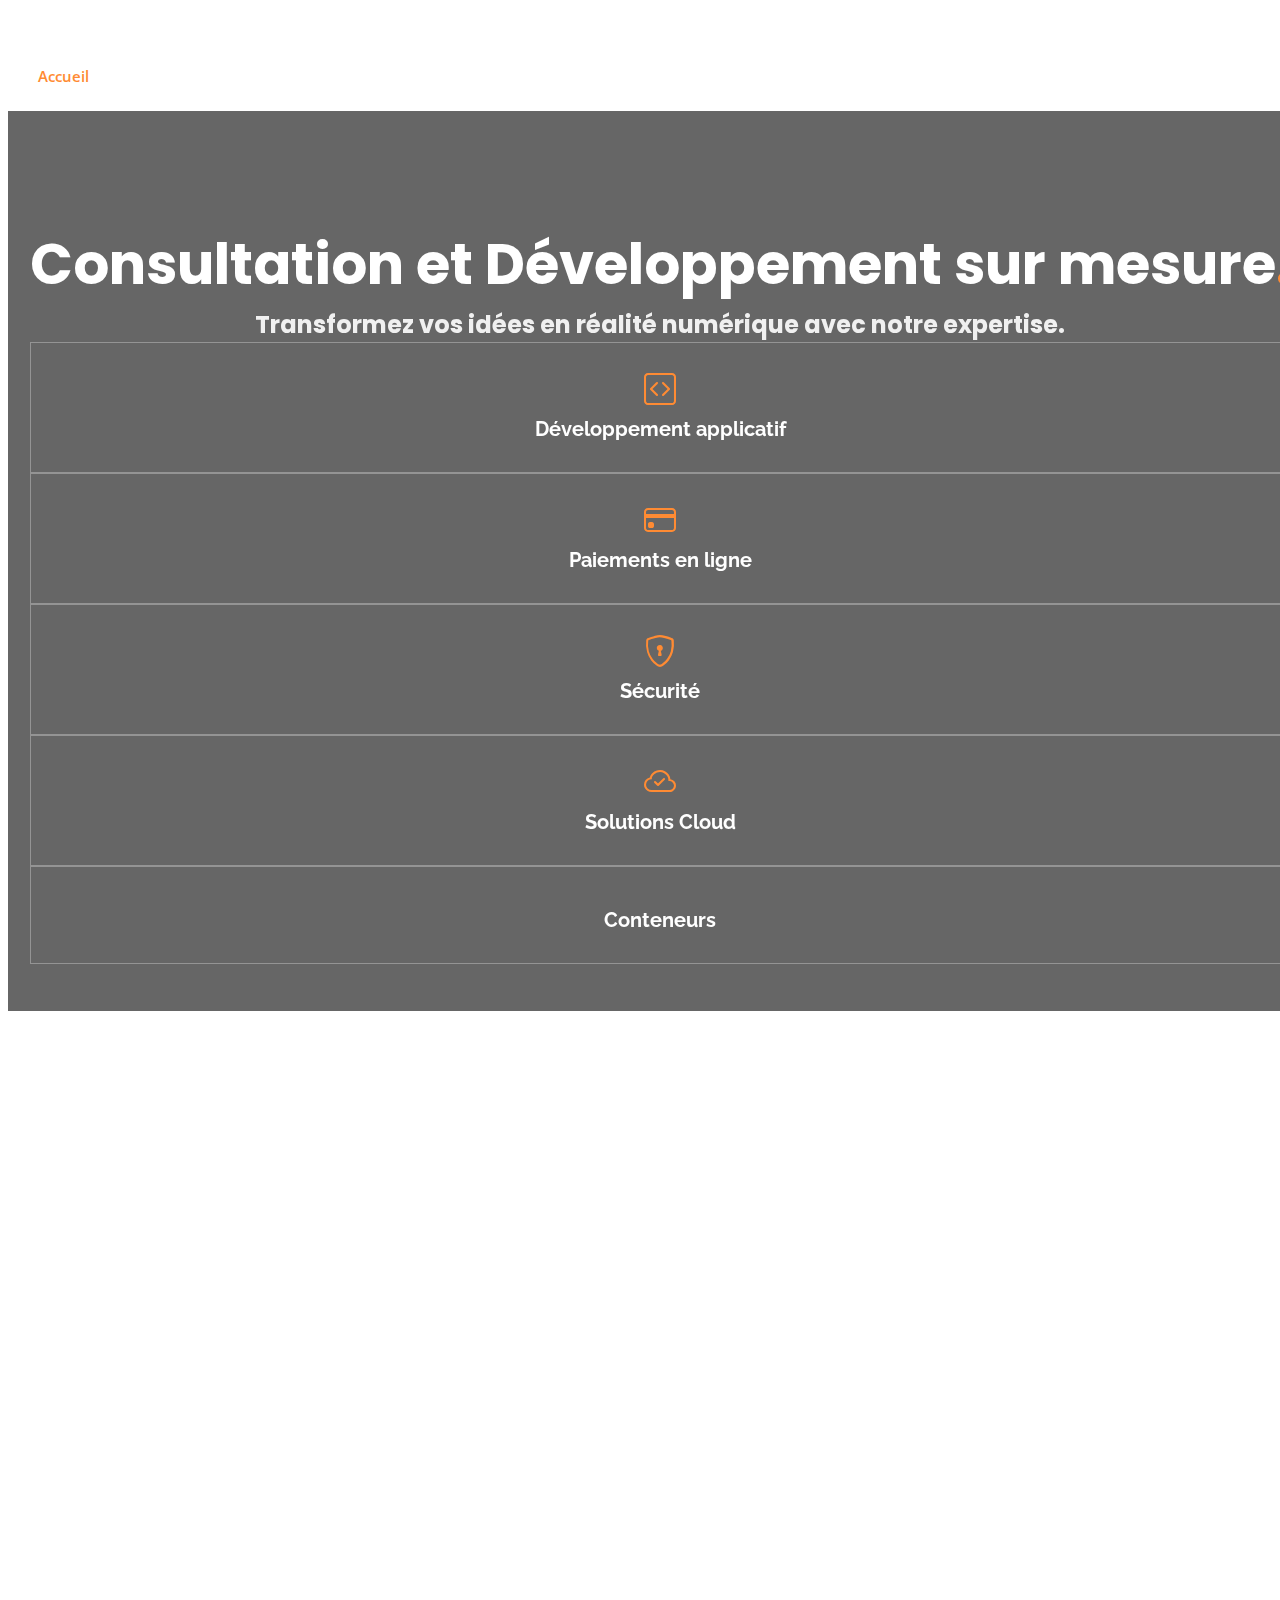
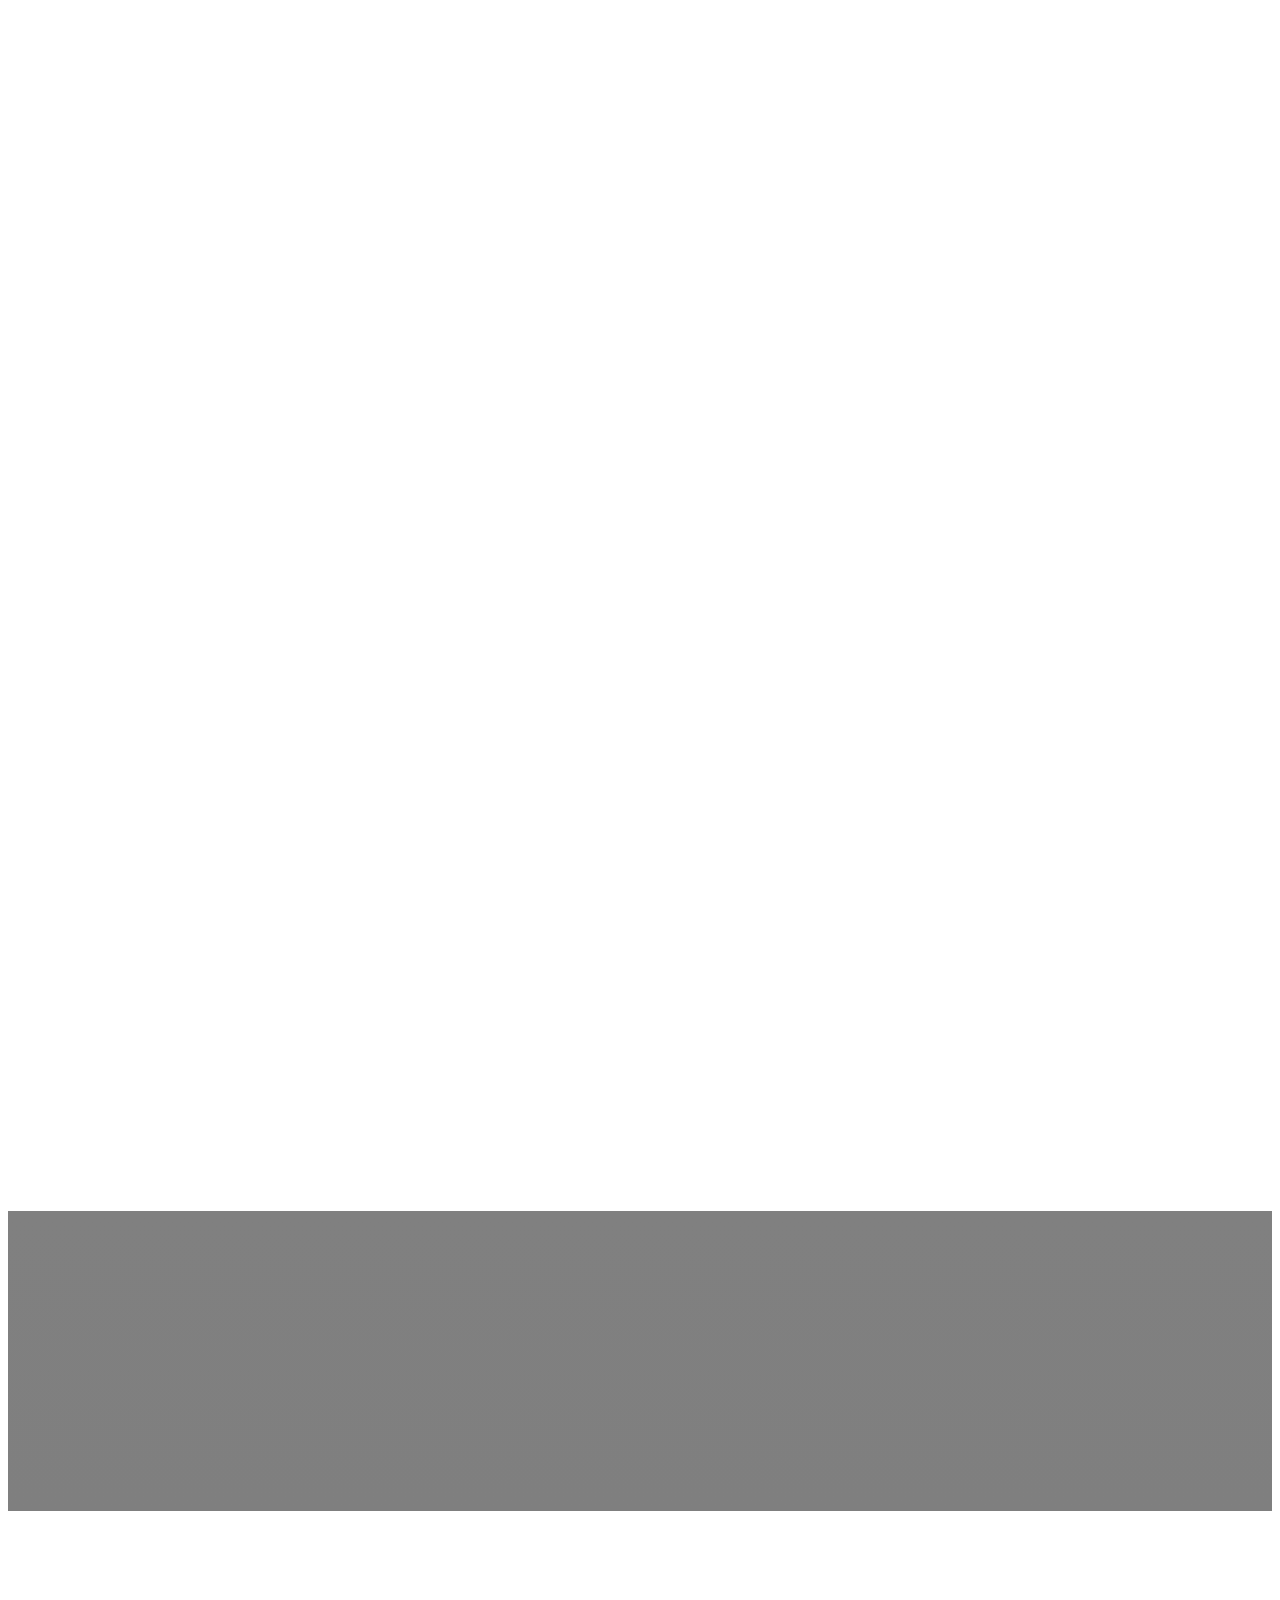
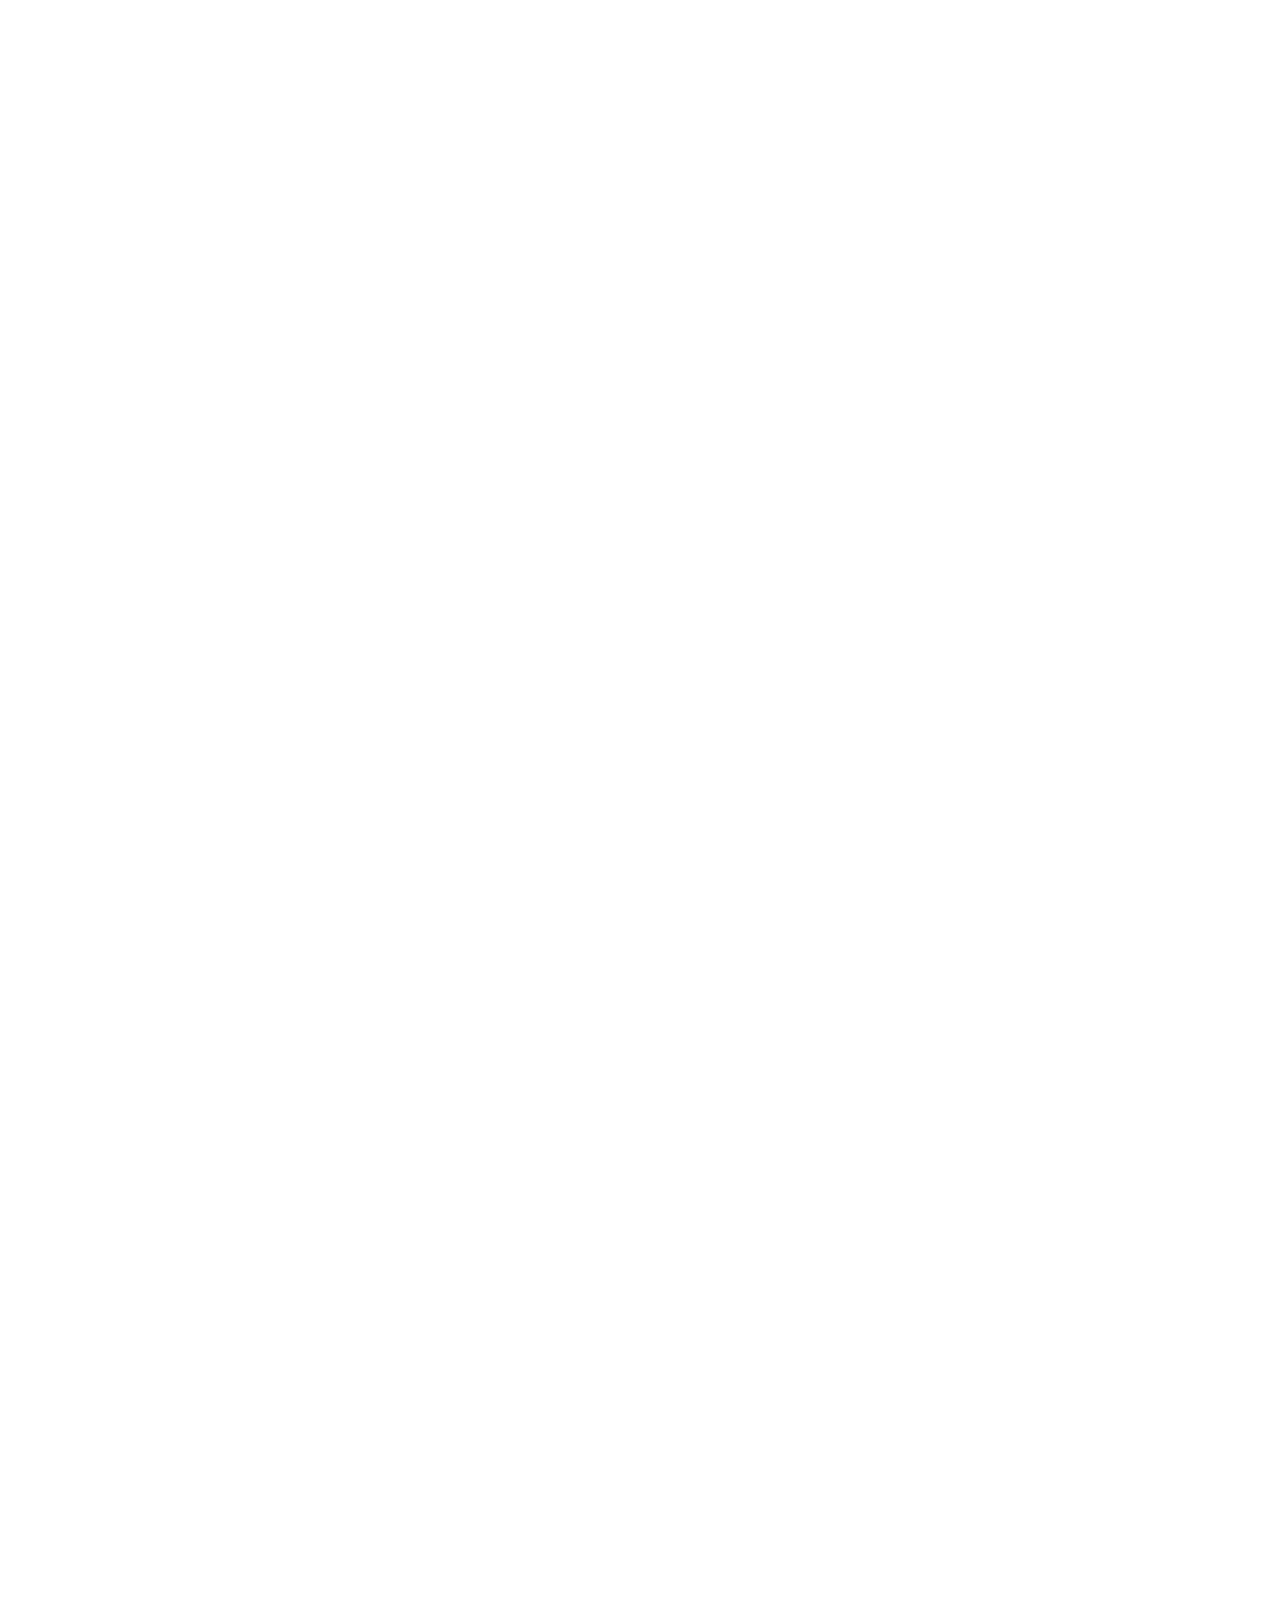
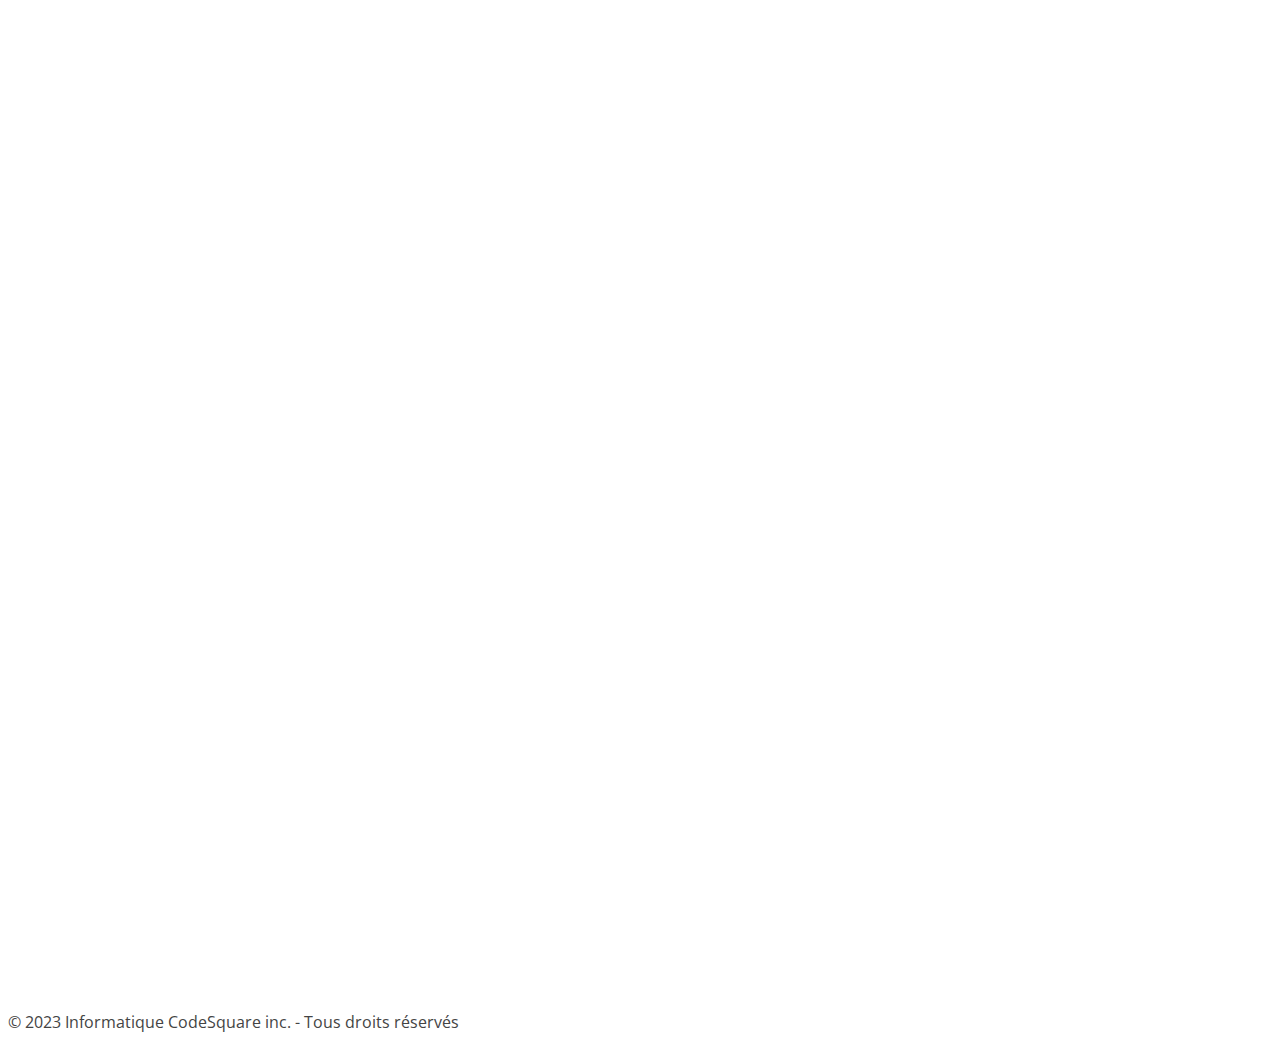
==== commit 45688259: "Ajout de l'adresse" ====
--- a/index.html
+++ b/index.html
@@ -6,7 +6,8 @@
     <title>Code&sup2;</title>
     <!-- Google Fonts -->
     <link href="https://fonts.googleapis.com/css?family=Open+Sans:300,300i,400,400i,600,600i,700,700i|Raleway:300,300i,400,400i,500,500i,600,600i,700,700i|Poppins:300,300i,400,400i,500,500i,600,600i,700,700i" rel="stylesheet">
-
+    <!-- Favicon -->
+    <link rel="shortcut icon" href="images/favicon.png">
     <!-- Bootstrap -->
     <link href="https://cdn.jsdelivr.net/npm/bootstrap@5.3.0/dist/css/bootstrap.min.css" rel="stylesheet" integrity="sha384-9ndCyUaIbzAi2FUVXJi0CjmCapSmO7SnpJef0486qhLnuZ2cdeRhO02iuK6FUUVM" crossorigin="anonymous">
     <!-- Bootstrap Icons -->
@@ -20,8 +21,8 @@
 <body id="page-top">
     <header id="header" class="fixed-top">
         <div class="container d-flex align-items-center justify-content-lg-between">
-            <!-- <a href="index.html" class="logo me-auto me-lg-0"><img src="images/logo-48.png" alt="" class="img-fluid"></a> -->
-            <h1 class="logo me-auto me-lg-0"><a href="index.html">Code<span>²</span></a></h1>
+            <a href="index.html" class="logo me-auto me-lg-0"><img src="images/logo.png" alt="" class="img-fluid"></a>
+            <!-- <h1 class="logo me-auto me-lg-0"><a href="index.html">Code<span>²</span></a></h1> -->
             <nav id="navbar" class="navbar order-last order-lg-0">
                 <ul>
                     <li><a class="nav-link scrollto active" href="#hero">Accueil</a></li>
@@ -219,14 +220,14 @@
                     <div class="email">
                         <i class="bi bi-envelope"></i>
                         <h4>Email:</h4>
-                        <p>codesquareinfo@gmail.com</p>
-                    </div>
-                    <!-- <div class="address">
+                        <p>info@codesquare.ca</p>
+                    </div>
+                    <div class="address">
                         <i class="bi bi-geo-alt"></i>
                         <h4>Adresse:</h4>
-                        <p></p>
-                    </div>
-                    <div class="phone">
+                        <p>14199 rue Gilles, Mirabel (QC), J7J 2R9</p>
+                    </div>
+                    <!-- <div class="phone">
                         <i class="bi bi-phone"></i>
                         <h4>Téléphone:</h4>
                         <p></p>
@@ -237,7 +238,7 @@
                 <iframe name="form-content" id="form-content" style="display: none">
                 </iframe>
                 <form action="https://api.staticforms.xyz/submit" method="post" role="form" class="email-form" target="form-content">
-                    <input type="hidden" name="accessKey" value="2c3541ac-86de-4fa0-bfb1-8b50c23ab798">
+                    <input type="hidden" name="accessKey" value="ea267602-951b-4a2b-b6c3-e27a92f870b9">
                     <input type="text" name="honeypot" style="display: none;">
                     <input type="hidden" name="subject" value="CodeSquare Form Submitted">
                     <div class="row">
@@ -273,7 +274,7 @@
 
     <footer class="border-top footer text-muted">
         <div class="container">
-            &copy; Informatique CodeSquare - 2023
+            &copy; 2023 Informatique CodeSquare inc. - Tous droits réservés
         </div>
     </footer>
 
